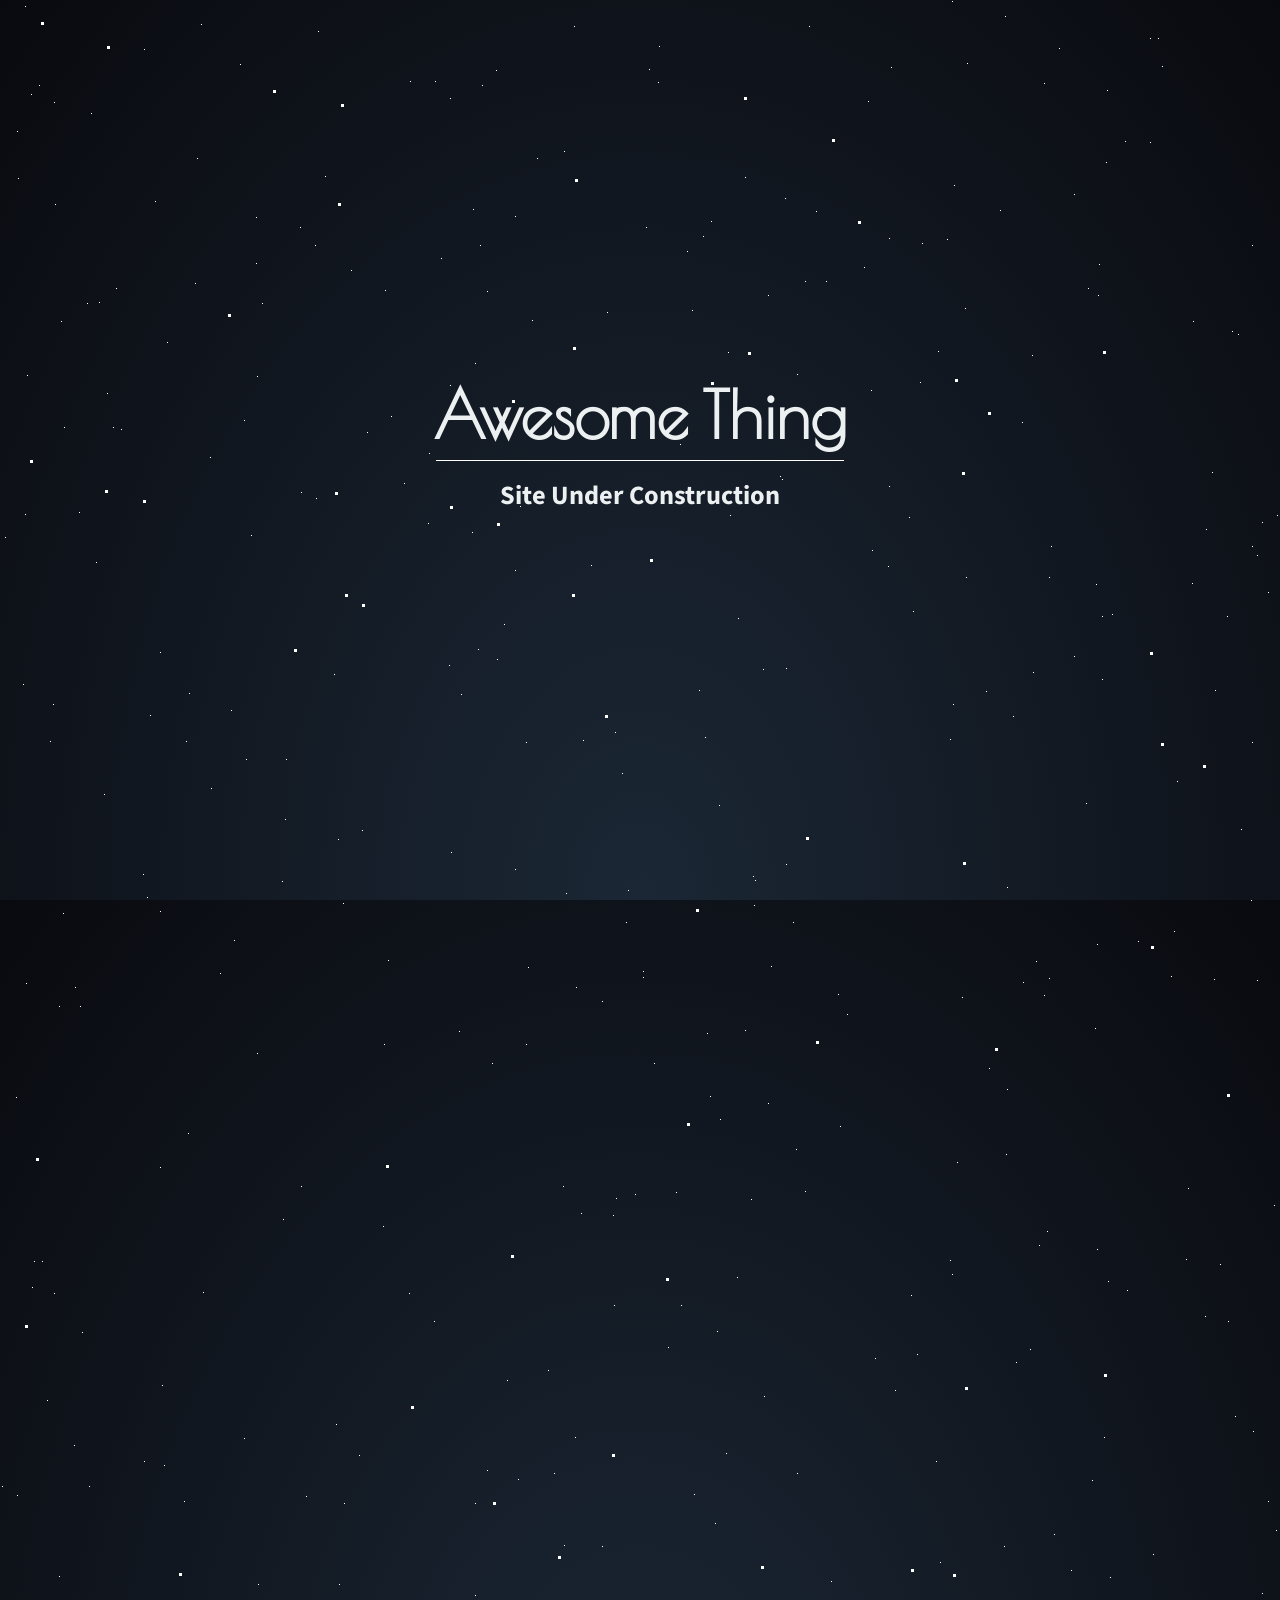
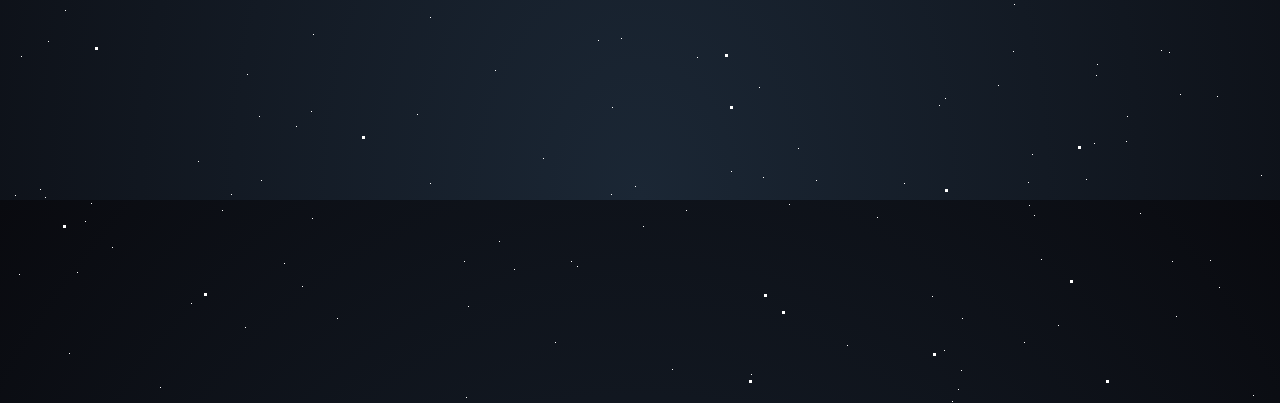
==== index.html @ ca10e0d0 "add initial project files and configuration, including .gitignore, HTML template, and XML settings" ====
<!doctype html>
<html lang="en">
<head>
    <meta charset="UTF-8">
    <meta name="viewport"
          content="width=device-width, user-scalable=no, initial-scale=1.0, maximum-scale=1.0, minimum-scale=1.0">
    <meta http-equiv="X-UA-Compatible" content="ie=edge">
    <title>Saad alaoui</title>
    <style>
        @import url('https://fonts.googleapis.com/css?family=Poiret+One|Source+Sans+Pro');

        * {
            padding: 0;
            margin: 0;
            box-sizing: border-box;
        }

        html,
        body {
            height: 100%;
        }

        body {
            font-size: 110%;
            color: #ecf0f1;
            font-family: 'Source Sans Pro', sans-serif;
            background: radial-gradient(ellipse at bottom, #1b2735 0%, #090a0f 100%);
            width: 100%;
            position: absolute;
            top: 0;
            left: 0;
            overflow: hidden;
        }

        .main {
            position: absolute;
            height: 100%;
            width: 100%;
            display: flex;
            justify-content: center;
            align-items: center;
        }

        .contact {
            display: flex;
            flex-direction: column;
            justify-content: center;
            align-items: center;
        }

        .title {
            font-family: 'Poiret One', cursive;
            font-size: 4rem;
            margin-bottom: .5rem;
            width: 100%;
        }

        .sub-title {
            border-top: .1rem solid #fff;
            padding: 1rem 4rem;
            text-align: center;
        }


        /* CSS hack using multiple box-shadows to get them **Stars** */

        .stars {
            width: 1px;
            height: 1px;
            background: transparent;
            box-shadow: 1983px 1070px #FFF, 1625px 734px #FFF, 1505px 1218px #FFF, 1288px 1382px #FFF, 1023px 982px #FFF, 184px 1501px #FFF, 1352px 1072px #FFF, 966px 577px #FFF, 1928px 1505px #FFF, 284px 1863px #FFF, 871px 390px #FFF, 1591px 1017px #FFF, 1919px 1315px #FFF, 1552px 697px #FFF, 1775px 1722px #FFF, 61px 321px #FFF, 1108px 1281px #FFF, 1795px 22px #FFF, 1808px 716px #FFF, 797px 374px #FFF, 796px 1149px #FFF, 952px 1px #FFF, 1361px 1185px #FFF, 1110px 1577px #FFF, 1058px 1925px #FFF, 160px 1987px #FFF, 1274px 1205px #FFF, 39px 85px #FFF, 1835px 484px #FFF, 495px 1670px #FFF, 986px 691px #FFF, 2px 1486px #FFF, 719px 805px #FFF, 1601px 89px #FFF, 591px 565px #FFF, 1317px 1604px #FFF, 1805px 1486px #FFF, 703px 236px #FFF, 1950px 1089px #FFF, 1527px 1923px #FFF, 1690px 36px #FFF, 1252px 245px #FFF, 343px 903px #FFF, 143px 874px #FFF, 939px 1705px #FFF, 1733px 372px #FFF, 362px 830px #FFF, 1580px 1181px #FFF, 251px 535px #FFF, 1666px 1111px #FFF, 1276px 1530px #FFF, 958px 1989px #FFF, 75px 987px #FFF, 256px 217px #FFF, 635px 1194px #FFF, 1004px 1546px #FFF, 1910px 878px #FFF, 520px 506px #FFF, 1000px 210px #FFF, 1455px 1027px #FFF, 417px 1714px #FFF, 1376px 674px #FFF, 1744px 1390px #FFF, 195px 283px #FFF, 621px 1638px #FFF, 962px 997px #FFF, 283px 1219px #FFF, 1591px 1953px #FFF, 160px 652px #FFF, 1430px 948px #FFF, 1589px 1722px #FFF, 614px 1305px #FFF, 167px 342px #FFF, 1172px 1861px #FFF, 1097px 1249px #FFF, 1094px 1743px #FFF, 1988px 1361px #FFF, 461px 694px #FFF, 1096px 584px #FFF, 1876px 1984px #FFF, 315px 245px #FFF, 441px 258px #FFF, 1219px 1887px #FFF, 480px 245px #FFF, 285px 819px #FFF, 1753px 1833px #FFF, 816px 1780px #FFF, 245px 1927px #FFF, 715px 1523px #FFF, 475px 1595px #FFF, 1162px 66px #FFF, 543px 1758px #FFF, 112px 1847px #FFF, 1604px 1243px #FFF, 1888px 1758px #FFF, 162px 1385px #FFF, 1587px 1863px #FFF, 1059px 48px #FFF, 1161px 1650px #FFF, 1881px 289px #FFF, 475px 363px #FFF, 160px 911px #FFF, 487px 291px #FFF, 496px 70px #FFF, 1107px 90px #FFF, 731px 1771px #FFF, 1517px 918px #FFF, 1013px 716px #FFF, 1832px 882px #FFF, 107px 393px #FFF, 1503px 1860px #FFF, 31px 94px #FFF, 1640px 1112px #FFF, 697px 1657px #FFF, 435px 81px #FFF, 1526px 1467px #FFF, 602px 1001px #FFF, 1409px 306px #FFF, 1631px 1005px #FFF, 302px 1886px #FFF, 1262px 522px #FFF, 1606px 776px #FFF, 1813px 1471px #FFF, 1784px 1953px #FFF, 499px 1841px #FFF, 805px 1191px #FFF, 786px 864px #FFF, 940px 1562px #FFF, 1016px 1362px #FFF, 1036px 961px #FFF, 1666px 173px #FFF, 1214px 979px #FFF, 54px 1293px #FFF, 231px 710px #FFF, 434px 1321px #FFF, 259px 1716px #FFF, 1463px 380px #FFF, 1406px 1130px #FFF, 913px 611px #FFF, 1489px 1218px #FFF, 1777px 61px #FFF, 967px 63px #FFF, 1598px 1504px #FFF, 1528px 1134px #FFF, 1641px 111px #FFF, 1980px 1181px #FFF, 945px 1698px #FFF, 430px 1617px #FFF, 482px 85px #FFF, 554px 1473px #FFF, 1112px 614px #FFF, 1030px 1349px #FFF, 1666px 1753px #FFF, 1049px 978px #FFF, 1817px 1144px #FFF, 759px 1687px #FFF, 1371px 1720px #FFF, 1393px 461px #FFF, 26px 983px #FFF, 85px 1821px #FFF, 1193px 321px #FFF, 240px 64px #FFF, 220px 973px #FFF, 607px 312px #FFF, 1102px 679px #FFF, 1314px 329px #FFF, 1802px 1079px #FFF, 1997px 85px #FFF, 782px 479px #FFF, 1647px 52px #FFF, 1945px 514px #FFF, 938px 351px #FFF, 1140px 1813px #FFF, 1348px 1582px #FFF, 1188px 1188px #FFF, 1494px 1341px #FFF, 1552px 834px #FFF, 1592px 1952px #FFF, 450px 98px #FFF, 581px 1213px #FFF, 1736px 1193px #FFF, 944px 1950px #FFF, 526px 1044px #FFF, 1869px 788px #FFF, 911px 1295px #FFF, 1521px 1135px #FFF, 1725px 1438px #FFF, 1691px 110px #FFF, 1903px 1777px #FFF, 643px 1826px #FFF, 222px 1810px #FFF, 1613px 1035px #FFF, 201px 24px #FFF, 1325px 557px #FFF, 1169px 1652px #FFF, 385px 290px #FFF, 1733px 168px #FFF, 1886px 438px #FFF, 1533px 315px #FFF, 388px 960px #FFF, 312px 1818px #FFF, 1605px 6px #FFF, 231px 1794px #FFF, 686px 1810px #FFF, 1301px 577px #FFF, 1583px 474px #FFF, 1916px 756px #FFF, 694px 1494px #FFF, 1877px 1341px #FFF, 25px 6px #FFF, 1717px 316px #FFF, 1906px 1307px #FFF, 1555px 316px #FFF, 699px 690px #FFF, 1335px 368px #FFF, 1871px 668px #FFF, 301px 492px #FFF, 1899px 747px #FFF, 680px 444px #FFF, 654px 1063px #FFF, 45px 1797px #FFF, 826px 281px #FFF, 1041px 1859px #FFF, 1690px 7px #FFF, 797px 1473px #FFF, 1697px 1680px #FFF, 1704px 572px #FFF, 144px 49px #FFF, 1099px 264px #FFF, 789px 1804px #FFF, 186px 741px #FFF, 306px 1496px #FFF, 473px 209px #FFF, 1763px 127px #FFF, 116px 288px #FFF, 450px 385px #FFF, 210px 457px #FFF, 1433px 1540px #FFF, 1766px 1459px #FFF, 1426px 215px #FFF, 1313px 296px #FFF, 410px 81px #FFF, 1809px 593px #FFF, 515px 216px #FFF, 1903px 1912px #FFF, 564px 1545px #FFF, 99px 302px #FFF, 164px 1465px #FFF, 1560px 801px #FFF, 1839px 663px #FFF, 191px 1903px #FFF, 5px 537px #FFF, 1150px 38px #FFF, 1310px 647px #FFF, 1257px 555px #FFF, 487px 1470px #FFF, 1769px 1121px #FFF, 1698px 1155px #FFF, 1176px 1916px #FFF, 1192px 583px #FFF, 1778px 1511px #FFF, 1330px 354px #FFF, 705px 737px #FFF, 449px 665px #FFF, 89px 1486px #FFF, 751px 1974px #FFF, 1733px 1742px #FFF, 1289px 1386px #FFF, 1621px 1363px #FFF, 571px 1861px #FFF, 1697px 1850px #FFF, 504px 624px #FFF, 889px 238px #FFF, 1627px 1435px #FFF, 1379px 1367px #FFF, 872px 550px #FFF, 472px 532px #FFF, 466px 1997px #FFF, 932px 1896px #FFF, 1044px 83px #FFF, 1262px 1593px #FFF, 1953px 1478px #FFF, 1127px 1716px #FFF, 325px 176px #FFF, 1742px 1505px #FFF, 1088px 288px #FFF, 1212px 472px #FFF, 1365px 985px #FFF, 1086px 803px #FFF, 256px 263px #FFF, 1300px 1444px #FFF, 1673px 201px #FFF, 188px 1133px #FFF, 404px 483px #FFF, 59px 1006px #FFF, 1013px 1651px #FFF, 947px 239px #FFF, 18px 178px #FFF, 1430px 1851px #FFF, 763px 1777px #FFF, 1737px 196px #FFF, 643px 977px #FFF, 1335px 1275px #FFF, 1513px 1200px #FFF, 497px 659px #FFF, 1929px 800px #FFF, 1481px 283px #FFF, 1232px 331px #FFF, 1518px 1754px #FFF, 515px 869px #FFF, 1127px 1290px #FFF, 726px 1453px #FFF, 864px 267px #FFF, 313px 1634px #FFF, 1562px 606px #FFF, 91px 1803px #FFF, 40px 1789px #FFF, 1097px 944px #FFF, 1949px 1949px #FFF, 17px 1495px #FFF, 1786px 93px #FFF, 577px 1866px #FFF, 1252px 546px #FFF, 564px 151px #FFF, 1096px 1675px #FFF, 1743px 1694px #FFF, 1332px 311px #FFF, 1935px 1625px #FFF, 1251px 900px #FFF, 840px 1126px #FFF, 763px 669px #FFF, 1414px 1146px #FFF, 32px 1287px #FFF, 950px 739px #FFF, 1730px 856px #FFF, 1032px 1754px #FFF, 155px 201px #FFF, 1999px 1250px #FFF, 1811px 1488px #FFF, 805px 281px #FFF, 875px 1358px #FFF, 1757px 86px #FFF, 1824px 605px #FFF, 429px 453px #FFF, 1955px 1159px #FFF, 19px 1874px #FFF, 1549px 109px #FFF, 1684px 145px #FFF, 1973px 685px #FFF, 338px 839px #FFF, 659px 46px #FFF, 1600px 344px #FFF, 838px 994px #FFF, 337px 1918px #FFF, 583px 740px #FFF, 687px 251px #FFF, 1900px 1031px #FFF, 1296px 449px #FFF, 1268px 592px #FFF, 383px 1226px #FFF, 868px 101px #FFF, 891px 67px #FFF, 1957px 940px #FFF, 74px 1445px #FFF, 1432px 898px #FFF, 430px 1783px #FFF, 954px 185px #FFF, 359px 1455px #FFF, 635px 1786px #FFF, 1186px 1259px #FFF, 1445px 1505px #FFF, 1177px 781px #FFF, 1407px 603px #FFF, 1257px 980px #FFF, 96px 562px #FFF, 1999px 1560px #FFF, 1153px 1554px #FFF, 1033px 672px #FFF, 1051px 546px #FFF, 753px 876px #FFF, 1763px 145px #FFF, 1704px 1207px #FFF, 34px 1261px #FFF, 817px 1041px #FFF, 247px 1674px #FFF, 121px 429px #FFF, 515px 570px #FFF, 1762px 1489px #FFF, 234px 940px #FFF, 1095px 1028px #FFF, 720px 1119px #FFF, 1238px 334px #FFF, 91px 113px #FFF, 147px 897px #FFF, 1029px 1805px #FFF, 1680px 1957px #FFF, 475px 1503px #FFF, 1557px 917px #FFF, 1458px 1762px #FFF, 612px 1707px #FFF, 1329px 393px #FFF, 160px 1167px #FFF, 1631px 1887px #FFF, 1125px 141px #FFF, 257px 376px #FFF, 809px 26px #FFF, 1349px 199px #FFF, 1805px 88px #FFF, 69px 1953px #FFF, 1206px 529px #FFF, 646px 227px #FFF, 1097px 1664px #FFF, 42px 1261px #FFF, 1604px 360px #FFF, 1939px 187px #FFF, 1220px 1264px #FFF, 1044px 995px #FFF, 1005px 16px #FFF, 1648px 1612px #FFF, 847px 1014px #FFF, 339px 1584px #FFF, 1329px 1304px #FFF, 961px 1970px #FFF, 711px 221px #FFF, 888px 566px #FFF, 53px 704px #FFF, 1369px 846px #FFF, 1261px 1775px #FFF, 737px 1277px #FFF, 1071px 1570px #FFF, 77px 1872px #FFF, 1268px 1501px #FFF, 598px 1640px #FFF, 1769px 297px #FFF, 1074px 656px #FFF, 1006px 1154px #FFF, 672px 1969px #FFF, 922px 243px #FFF, 622px 773px #FFF, 1875px 804px #FFF, 1873px 600px #FFF, 1844px 1794px #FFF, 1253px 1995px #FFF, 616px 1198px #FFF, 1829px 1743px #FFF, 1321px 504px #FFF, 1340px 566px #FFF, 1520px 1825px #FFF, 1696px 1333px #FFF, 537px 158px #FFF, 1106px 162px #FFF, 25px 514px #FFF, 1022px 422px #FFF, 1955px 391px #FFF, 1126px 1741px #FFF, 754px 905px #FFF, 1217px 1696px #FFF, 351px 270px #FFF, 950px 1260px #FFF, 1847px 658px #FFF, 23px 684px #FFF, 1295px 572px #FFF, 257px 1053px #FFF, 87px 303px #FFF, 798px 1748px #FFF, 1150px 142px #FFF, 48px 1641px #FFF, 1492px 1328px #FFF, 1385px 1766px #FFF, 296px 1726px #FFF, 1299px 1780px #FFF, 1316px 522px #FFF, 1953px 1526px #FFF, 1007px 1089px #FFF, 1824px 1598px #FFF, 1720px 480px #FFF, 555px 1942px #FFF, 367px 432px #FFF, 957px 1162px #FFF, 384px 1044px #FFF, 738px 618px #FFF, 1568px 1432px #FFF, 211px 788px #FFF, 198px 1761px #FFF, 745px 177px #FFF, 1700px 159px #FFF, 316px 498px #FFF, 65px 1610px #FFF, 1948px 1638px #FFF, 936px 1461px #FFF, 1656px 622px #FFF, 575px 1437px #FFF, 336px 1424px #FFF, 1215px 690px #FFF, 1641px 1542px #FFF, 998px 1685px #FFF, 952px 1274px #FFF, 1448px 1165px #FFF, 904px 1783px #FFF, 1788px 1404px #FFF, 1748px 1717px #FFF, 793px 922px #FFF, 1032px 355px #FFF, 1158px 38px #FFF, 1573px 1855px #FFF, 751px 1199px #FFF, 1284px 227px #FFF, 391px 416px #FFF, 55px 204px #FFF, 962px 1918px #FFF, 668px 1347px #FFF, 613px 1215px #FFF, 615px 732px #FFF, 1442px 1752px #FFF, 1086px 1779px #FFF, 532px 320px #FFF, 1228px 1321px #FFF, 1796px 1906px #FFF, 150px 715px #FFF, 1694px 1005px #FFF, 1509px 391px #FFF, 262px 303px #FFF, 1743px 909px #FFF, 1966px 1203px #FFF, 707px 1033px #FFF, 82px 1332px #FFF, 104px 794px #FFF, 246px 759px #FFF, 507px 1380px #FFF, 1227px 616px #FFF, 917px 1354px #FFF, 1941px 759px #FFF, 451px 852px #FFF, 17px 131px #FFF, 780px 476px #FFF, 816px 211px #FFF, 1039px 1245px #FFF, 1521px 1036px #FFF, 1509px 1542px #FFF, 1368px 960px #FFF, 1104px 1437px #FFF, 1171px 976px #FFF, 681px 1305px #FFF, 1741px 579px #FFF, 953px 704px #FFF, 1810px 328px #FFF, 1960px 1396px #FFF, 1098px 295px #FFF, 1409px 919px #FFF, 1830px 1176px #FFF, 492px 1063px #FFF, 1277px 515px #FFF, 602px 1546px #FFF, 1832px 236px #FFF, 1513px 274px #FFF, 1983px 794px #FFF, 2000px 1505px #FFF, 920px 382px #FFF, 1374px 1235px #FFF, 692px 310px #FFF, 1028px 1782px #FFF, 1007px 887px #FFF, 1492px 858px #FFF, 877px 1817px #FFF, 1024px 1942px #FFF, 658px 82px #FFF, 526px 742px #FFF, 755px 880px #FFF, 301px 1186px #FFF, 318px 31px #FFF, 1517px 1244px #FFF, 1996px 1126px #FFF, 464px 1861px #FFF, 334px 674px #FFF, 768px 1103px #FFF, 628px 890px #FFF, 1054px 1534px #FFF, 59px 1576px #FFF, 189px 693px #FFF, 16px 1097px #FFF, 563px 1186px #FFF, 428px 523px #FFF, 1047px 1231px #FFF, 1940px 1262px #FFF, 643px 971px #FFF, 611px 1794px #FFF, 1676px 21px #FFF, 1882px 1523px #FFF, 258px 1584px #FFF, 768px 295px #FFF, 1253px 1431px #FFF, 1855px 362px #FFF, 576px 987px #FFF, 1904px 470px #FFF, 895px 1390px #FFF, 771px 966px #FFF, 1034px 1815px #FFF, 203px 1292px #FFF, 566px 893px #FFF, 63px 913px #FFF, 1340px 1416px #FFF, 528px 967px #FFF, 1965px 444px #FFF, 1961px 132px #FFF, 1049px 577px #FFF, 459px 1031px #FFF, 261px 1780px #FFF, 1092px 1480px #FFF, 286px 759px #FFF, 1014px 1604px #FFF, 144px 1461px #FFF, 1180px 1694px #FFF, 1348px 613px #FFF, 518px 1479px #FFF, 478px 649px #FFF, 1303px 629px #FFF, 1713px 258px #FFF, 1912px 501px #FFF, 300px 227px #FFF, 989px 1068px #FFF, 197px 158px #FFF, 244px 420px #FFF, 889px 486px #FFF, 1517px 1812px #FFF, 965px 308px #FFF, 409px 1293px #FFF, 47px 1400px #FFF, 1473px 1150px #FFF, 311px 1711px #FFF, 1938px 1000px #FFF, 717px 1331px #FFF, 282px 881px #FFF, 1305px 382px #FFF, 1639px 52px #FFF, 1466px 1228px #FFF, 574px 26px #FFF, 1310px 899px #FFF, 15px 1795px #FFF, 1138px 941px #FFF, 1235px 1416px #FFF, 27px 375px #FFF, 1333px 1470px #FFF, 1462px 1837px #FFF, 1830px 1217px #FFF, 1521px 1848px #FFF, 730px 515px #FFF, 514px 1869px #FFF, 468px 1906px #FFF, 1931px 259px #FFF, 1612px 151px #FFF, 1495px 735px #FFF, 710px 1096px #FFF, 1976px 546px #FFF, 50px 741px #FFF, 1313px 381px #FFF, 54px 102px #FFF, 1873px 1009px #FFF, 1696px 688px #FFF, 626px 922px #FFF, 244px 1438px #FFF, 1746px 1787px #FFF, 1824px 1437px #FFF, 1730px 1219px #FFF, 785px 198px #FFF, 1174px 931px #FFF, 909px 517px #FFF, 1283px 662px #FFF, 1074px 194px #FFF, 847px 1945px #FFF, 113px 427px #FFF, 728px 352px #FFF, 1205px 1316px #FFF, 786px 668px #FFF, 64px 427px #FFF, 548px 1370px #FFF, 1102px 616px #FFF, 676px 1192px #FFF, 1652px 1264px #FFF, 649px 69px #FFF, 1593px 645px #FFF, 1651px 816px #FFF, 1914px 977px #FFF, 80px 1006px #FFF, 1252px 742px #FFF, 1291px 981px #FFF, 1325px 273px #FFF, 831px 1581px #FFF, 344px 1503px #FFF, 1885px 1849px #FFF, 745px 1030px #FFF, 764px 1396px #FFF, 1241px 829px #FFF, 1281px 160px #FFF, 1210px 1860px #FFF, 1998px 411px #FFF, 1752px 1816px #FFF, 21px 1656px #FFF, 1863px 1988px #FFF, 1860px 331px #FFF, 79px 512px #FFF;
            animation: animStar 50s linear infinite;
        }

        .stars:after {
            content: " ";
            position: absolute;
            top: 2000px;
            width: 1px;
            height: 1px;
            background: transparent;
            box-shadow: 1983px 1070px #FFF, 1625px 734px #FFF, 1505px 1218px #FFF, 1288px 1382px #FFF, 1023px 982px #FFF, 184px 1501px #FFF, 1352px 1072px #FFF, 966px 577px #FFF, 1928px 1505px #FFF, 284px 1863px #FFF, 871px 390px #FFF, 1591px 1017px #FFF, 1919px 1315px #FFF, 1552px 697px #FFF, 1775px 1722px #FFF, 61px 321px #FFF, 1108px 1281px #FFF, 1795px 22px #FFF, 1808px 716px #FFF, 797px 374px #FFF, 796px 1149px #FFF, 952px 1px #FFF, 1361px 1185px #FFF, 1110px 1577px #FFF, 1058px 1925px #FFF, 160px 1987px #FFF, 1274px 1205px #FFF, 39px 85px #FFF, 1835px 484px #FFF, 495px 1670px #FFF, 986px 691px #FFF, 2px 1486px #FFF, 719px 805px #FFF, 1601px 89px #FFF, 591px 565px #FFF, 1317px 1604px #FFF, 1805px 1486px #FFF, 703px 236px #FFF, 1950px 1089px #FFF, 1527px 1923px #FFF, 1690px 36px #FFF, 1252px 245px #FFF, 343px 903px #FFF, 143px 874px #FFF, 939px 1705px #FFF, 1733px 372px #FFF, 362px 830px #FFF, 1580px 1181px #FFF, 251px 535px #FFF, 1666px 1111px #FFF, 1276px 1530px #FFF, 958px 1989px #FFF, 75px 987px #FFF, 256px 217px #FFF, 635px 1194px #FFF, 1004px 1546px #FFF, 1910px 878px #FFF, 520px 506px #FFF, 1000px 210px #FFF, 1455px 1027px #FFF, 417px 1714px #FFF, 1376px 674px #FFF, 1744px 1390px #FFF, 195px 283px #FFF, 621px 1638px #FFF, 962px 997px #FFF, 283px 1219px #FFF, 1591px 1953px #FFF, 160px 652px #FFF, 1430px 948px #FFF, 1589px 1722px #FFF, 614px 1305px #FFF, 167px 342px #FFF, 1172px 1861px #FFF, 1097px 1249px #FFF, 1094px 1743px #FFF, 1988px 1361px #FFF, 461px 694px #FFF, 1096px 584px #FFF, 1876px 1984px #FFF, 315px 245px #FFF, 441px 258px #FFF, 1219px 1887px #FFF, 480px 245px #FFF, 285px 819px #FFF, 1753px 1833px #FFF, 816px 1780px #FFF, 245px 1927px #FFF, 715px 1523px #FFF, 475px 1595px #FFF, 1162px 66px #FFF, 543px 1758px #FFF, 112px 1847px #FFF, 1604px 1243px #FFF, 1888px 1758px #FFF, 162px 1385px #FFF, 1587px 1863px #FFF, 1059px 48px #FFF, 1161px 1650px #FFF, 1881px 289px #FFF, 475px 363px #FFF, 160px 911px #FFF, 487px 291px #FFF, 496px 70px #FFF, 1107px 90px #FFF, 731px 1771px #FFF, 1517px 918px #FFF, 1013px 716px #FFF, 1832px 882px #FFF, 107px 393px #FFF, 1503px 1860px #FFF, 31px 94px #FFF, 1640px 1112px #FFF, 697px 1657px #FFF, 435px 81px #FFF, 1526px 1467px #FFF, 602px 1001px #FFF, 1409px 306px #FFF, 1631px 1005px #FFF, 302px 1886px #FFF, 1262px 522px #FFF, 1606px 776px #FFF, 1813px 1471px #FFF, 1784px 1953px #FFF, 499px 1841px #FFF, 805px 1191px #FFF, 786px 864px #FFF, 940px 1562px #FFF, 1016px 1362px #FFF, 1036px 961px #FFF, 1666px 173px #FFF, 1214px 979px #FFF, 54px 1293px #FFF, 231px 710px #FFF, 434px 1321px #FFF, 259px 1716px #FFF, 1463px 380px #FFF, 1406px 1130px #FFF, 913px 611px #FFF, 1489px 1218px #FFF, 1777px 61px #FFF, 967px 63px #FFF, 1598px 1504px #FFF, 1528px 1134px #FFF, 1641px 111px #FFF, 1980px 1181px #FFF, 945px 1698px #FFF, 430px 1617px #FFF, 482px 85px #FFF, 554px 1473px #FFF, 1112px 614px #FFF, 1030px 1349px #FFF, 1666px 1753px #FFF, 1049px 978px #FFF, 1817px 1144px #FFF, 759px 1687px #FFF, 1371px 1720px #FFF, 1393px 461px #FFF, 26px 983px #FFF, 85px 1821px #FFF, 1193px 321px #FFF, 240px 64px #FFF, 220px 973px #FFF, 607px 312px #FFF, 1102px 679px #FFF, 1314px 329px #FFF, 1802px 1079px #FFF, 1997px 85px #FFF, 782px 479px #FFF, 1647px 52px #FFF, 1945px 514px #FFF, 938px 351px #FFF, 1140px 1813px #FFF, 1348px 1582px #FFF, 1188px 1188px #FFF, 1494px 1341px #FFF, 1552px 834px #FFF, 1592px 1952px #FFF, 450px 98px #FFF, 581px 1213px #FFF, 1736px 1193px #FFF, 944px 1950px #FFF, 526px 1044px #FFF, 1869px 788px #FFF, 911px 1295px #FFF, 1521px 1135px #FFF, 1725px 1438px #FFF, 1691px 110px #FFF, 1903px 1777px #FFF, 643px 1826px #FFF, 222px 1810px #FFF, 1613px 1035px #FFF, 201px 24px #FFF, 1325px 557px #FFF, 1169px 1652px #FFF, 385px 290px #FFF, 1733px 168px #FFF, 1886px 438px #FFF, 1533px 315px #FFF, 388px 960px #FFF, 312px 1818px #FFF, 1605px 6px #FFF, 231px 1794px #FFF, 686px 1810px #FFF, 1301px 577px #FFF, 1583px 474px #FFF, 1916px 756px #FFF, 694px 1494px #FFF, 1877px 1341px #FFF, 25px 6px #FFF, 1717px 316px #FFF, 1906px 1307px #FFF, 1555px 316px #FFF, 699px 690px #FFF, 1335px 368px #FFF, 1871px 668px #FFF, 301px 492px #FFF, 1899px 747px #FFF, 680px 444px #FFF, 654px 1063px #FFF, 45px 1797px #FFF, 826px 281px #FFF, 1041px 1859px #FFF, 1690px 7px #FFF, 797px 1473px #FFF, 1697px 1680px #FFF, 1704px 572px #FFF, 144px 49px #FFF, 1099px 264px #FFF, 789px 1804px #FFF, 186px 741px #FFF, 306px 1496px #FFF, 473px 209px #FFF, 1763px 127px #FFF, 116px 288px #FFF, 450px 385px #FFF, 210px 457px #FFF, 1433px 1540px #FFF, 1766px 1459px #FFF, 1426px 215px #FFF, 1313px 296px #FFF, 410px 81px #FFF, 1809px 593px #FFF, 515px 216px #FFF, 1903px 1912px #FFF, 564px 1545px #FFF, 99px 302px #FFF, 164px 1465px #FFF, 1560px 801px #FFF, 1839px 663px #FFF, 191px 1903px #FFF, 5px 537px #FFF, 1150px 38px #FFF, 1310px 647px #FFF, 1257px 555px #FFF, 487px 1470px #FFF, 1769px 1121px #FFF, 1698px 1155px #FFF, 1176px 1916px #FFF, 1192px 583px #FFF, 1778px 1511px #FFF, 1330px 354px #FFF, 705px 737px #FFF, 449px 665px #FFF, 89px 1486px #FFF, 751px 1974px #FFF, 1733px 1742px #FFF, 1289px 1386px #FFF, 1621px 1363px #FFF, 571px 1861px #FFF, 1697px 1850px #FFF, 504px 624px #FFF, 889px 238px #FFF, 1627px 1435px #FFF, 1379px 1367px #FFF, 872px 550px #FFF, 472px 532px #FFF, 466px 1997px #FFF, 932px 1896px #FFF, 1044px 83px #FFF, 1262px 1593px #FFF, 1953px 1478px #FFF, 1127px 1716px #FFF, 325px 176px #FFF, 1742px 1505px #FFF, 1088px 288px #FFF, 1212px 472px #FFF, 1365px 985px #FFF, 1086px 803px #FFF, 256px 263px #FFF, 1300px 1444px #FFF, 1673px 201px #FFF, 188px 1133px #FFF, 404px 483px #FFF, 59px 1006px #FFF, 1013px 1651px #FFF, 947px 239px #FFF, 18px 178px #FFF, 1430px 1851px #FFF, 763px 1777px #FFF, 1737px 196px #FFF, 643px 977px #FFF, 1335px 1275px #FFF, 1513px 1200px #FFF, 497px 659px #FFF, 1929px 800px #FFF, 1481px 283px #FFF, 1232px 331px #FFF, 1518px 1754px #FFF, 515px 869px #FFF, 1127px 1290px #FFF, 726px 1453px #FFF, 864px 267px #FFF, 313px 1634px #FFF, 1562px 606px #FFF, 91px 1803px #FFF, 40px 1789px #FFF, 1097px 944px #FFF, 1949px 1949px #FFF, 17px 1495px #FFF, 1786px 93px #FFF, 577px 1866px #FFF, 1252px 546px #FFF, 564px 151px #FFF, 1096px 1675px #FFF, 1743px 1694px #FFF, 1332px 311px #FFF, 1935px 1625px #FFF, 1251px 900px #FFF, 840px 1126px #FFF, 763px 669px #FFF, 1414px 1146px #FFF, 32px 1287px #FFF, 950px 739px #FFF, 1730px 856px #FFF, 1032px 1754px #FFF, 155px 201px #FFF, 1999px 1250px #FFF, 1811px 1488px #FFF, 805px 281px #FFF, 875px 1358px #FFF, 1757px 86px #FFF, 1824px 605px #FFF, 429px 453px #FFF, 1955px 1159px #FFF, 19px 1874px #FFF, 1549px 109px #FFF, 1684px 145px #FFF, 1973px 685px #FFF, 338px 839px #FFF, 659px 46px #FFF, 1600px 344px #FFF, 838px 994px #FFF, 337px 1918px #FFF, 583px 740px #FFF, 687px 251px #FFF, 1900px 1031px #FFF, 1296px 449px #FFF, 1268px 592px #FFF, 383px 1226px #FFF, 868px 101px #FFF, 891px 67px #FFF, 1957px 940px #FFF, 74px 1445px #FFF, 1432px 898px #FFF, 430px 1783px #FFF, 954px 185px #FFF, 359px 1455px #FFF, 635px 1786px #FFF, 1186px 1259px #FFF, 1445px 1505px #FFF, 1177px 781px #FFF, 1407px 603px #FFF, 1257px 980px #FFF, 96px 562px #FFF, 1999px 1560px #FFF, 1153px 1554px #FFF, 1033px 672px #FFF, 1051px 546px #FFF, 753px 876px #FFF, 1763px 145px #FFF, 1704px 1207px #FFF, 34px 1261px #FFF, 817px 1041px #FFF, 247px 1674px #FFF, 121px 429px #FFF, 515px 570px #FFF, 1762px 1489px #FFF, 234px 940px #FFF, 1095px 1028px #FFF, 720px 1119px #FFF, 1238px 334px #FFF, 91px 113px #FFF, 147px 897px #FFF, 1029px 1805px #FFF, 1680px 1957px #FFF, 475px 1503px #FFF, 1557px 917px #FFF, 1458px 1762px #FFF, 612px 1707px #FFF, 1329px 393px #FFF, 160px 1167px #FFF, 1631px 1887px #FFF, 1125px 141px #FFF, 257px 376px #FFF, 809px 26px #FFF, 1349px 199px #FFF, 1805px 88px #FFF, 69px 1953px #FFF, 1206px 529px #FFF, 646px 227px #FFF, 1097px 1664px #FFF, 42px 1261px #FFF, 1604px 360px #FFF, 1939px 187px #FFF, 1220px 1264px #FFF, 1044px 995px #FFF, 1005px 16px #FFF, 1648px 1612px #FFF, 847px 1014px #FFF, 339px 1584px #FFF, 1329px 1304px #FFF, 961px 1970px #FFF, 711px 221px #FFF, 888px 566px #FFF, 53px 704px #FFF, 1369px 846px #FFF, 1261px 1775px #FFF, 737px 1277px #FFF, 1071px 1570px #FFF, 77px 1872px #FFF, 1268px 1501px #FFF, 598px 1640px #FFF, 1769px 297px #FFF, 1074px 656px #FFF, 1006px 1154px #FFF, 672px 1969px #FFF, 922px 243px #FFF, 622px 773px #FFF, 1875px 804px #FFF, 1873px 600px #FFF, 1844px 1794px #FFF, 1253px 1995px #FFF, 616px 1198px #FFF, 1829px 1743px #FFF, 1321px 504px #FFF, 1340px 566px #FFF, 1520px 1825px #FFF, 1696px 1333px #FFF, 537px 158px #FFF, 1106px 162px #FFF, 25px 514px #FFF, 1022px 422px #FFF, 1955px 391px #FFF, 1126px 1741px #FFF, 754px 905px #FFF, 1217px 1696px #FFF, 351px 270px #FFF, 950px 1260px #FFF, 1847px 658px #FFF, 23px 684px #FFF, 1295px 572px #FFF, 257px 1053px #FFF, 87px 303px #FFF, 798px 1748px #FFF, 1150px 142px #FFF, 48px 1641px #FFF, 1492px 1328px #FFF, 1385px 1766px #FFF, 296px 1726px #FFF, 1299px 1780px #FFF, 1316px 522px #FFF, 1953px 1526px #FFF, 1007px 1089px #FFF, 1824px 1598px #FFF, 1720px 480px #FFF, 555px 1942px #FFF, 367px 432px #FFF, 957px 1162px #FFF, 384px 1044px #FFF, 738px 618px #FFF, 1568px 1432px #FFF, 211px 788px #FFF, 198px 1761px #FFF, 745px 177px #FFF, 1700px 159px #FFF, 316px 498px #FFF, 65px 1610px #FFF, 1948px 1638px #FFF, 936px 1461px #FFF, 1656px 622px #FFF, 575px 1437px #FFF, 336px 1424px #FFF, 1215px 690px #FFF, 1641px 1542px #FFF, 998px 1685px #FFF, 952px 1274px #FFF, 1448px 1165px #FFF, 904px 1783px #FFF, 1788px 1404px #FFF, 1748px 1717px #FFF, 793px 922px #FFF, 1032px 355px #FFF, 1158px 38px #FFF, 1573px 1855px #FFF, 751px 1199px #FFF, 1284px 227px #FFF, 391px 416px #FFF, 55px 204px #FFF, 962px 1918px #FFF, 668px 1347px #FFF, 613px 1215px #FFF, 615px 732px #FFF, 1442px 1752px #FFF, 1086px 1779px #FFF, 532px 320px #FFF, 1228px 1321px #FFF, 1796px 1906px #FFF, 150px 715px #FFF, 1694px 1005px #FFF, 1509px 391px #FFF, 262px 303px #FFF, 1743px 909px #FFF, 1966px 1203px #FFF, 707px 1033px #FFF, 82px 1332px #FFF, 104px 794px #FFF, 246px 759px #FFF, 507px 1380px #FFF, 1227px 616px #FFF, 917px 1354px #FFF, 1941px 759px #FFF, 451px 852px #FFF, 17px 131px #FFF, 780px 476px #FFF, 816px 211px #FFF, 1039px 1245px #FFF, 1521px 1036px #FFF, 1509px 1542px #FFF, 1368px 960px #FFF, 1104px 1437px #FFF, 1171px 976px #FFF, 681px 1305px #FFF, 1741px 579px #FFF, 953px 704px #FFF, 1810px 328px #FFF, 1960px 1396px #FFF, 1098px 295px #FFF, 1409px 919px #FFF, 1830px 1176px #FFF, 492px 1063px #FFF, 1277px 515px #FFF, 602px 1546px #FFF, 1832px 236px #FFF, 1513px 274px #FFF, 1983px 794px #FFF, 2000px 1505px #FFF, 920px 382px #FFF, 1374px 1235px #FFF, 692px 310px #FFF, 1028px 1782px #FFF, 1007px 887px #FFF, 1492px 858px #FFF, 877px 1817px #FFF, 1024px 1942px #FFF, 658px 82px #FFF, 526px 742px #FFF, 755px 880px #FFF, 301px 1186px #FFF, 318px 31px #FFF, 1517px 1244px #FFF, 1996px 1126px #FFF, 464px 1861px #FFF, 334px 674px #FFF, 768px 1103px #FFF, 628px 890px #FFF, 1054px 1534px #FFF, 59px 1576px #FFF, 189px 693px #FFF, 16px 1097px #FFF, 563px 1186px #FFF, 428px 523px #FFF, 1047px 1231px #FFF, 1940px 1262px #FFF, 643px 971px #FFF, 611px 1794px #FFF, 1676px 21px #FFF, 1882px 1523px #FFF, 258px 1584px #FFF, 768px 295px #FFF, 1253px 1431px #FFF, 1855px 362px #FFF, 576px 987px #FFF, 1904px 470px #FFF, 895px 1390px #FFF, 771px 966px #FFF, 1034px 1815px #FFF, 203px 1292px #FFF, 566px 893px #FFF, 63px 913px #FFF, 1340px 1416px #FFF, 528px 967px #FFF, 1965px 444px #FFF, 1961px 132px #FFF, 1049px 577px #FFF, 459px 1031px #FFF, 261px 1780px #FFF, 1092px 1480px #FFF, 286px 759px #FFF, 1014px 1604px #FFF, 144px 1461px #FFF, 1180px 1694px #FFF, 1348px 613px #FFF, 518px 1479px #FFF, 478px 649px #FFF, 1303px 629px #FFF, 1713px 258px #FFF, 1912px 501px #FFF, 300px 227px #FFF, 989px 1068px #FFF, 197px 158px #FFF, 244px 420px #FFF, 889px 486px #FFF, 1517px 1812px #FFF, 965px 308px #FFF, 409px 1293px #FFF, 47px 1400px #FFF, 1473px 1150px #FFF, 311px 1711px #FFF, 1938px 1000px #FFF, 717px 1331px #FFF, 282px 881px #FFF, 1305px 382px #FFF, 1639px 52px #FFF, 1466px 1228px #FFF, 574px 26px #FFF, 1310px 899px #FFF, 15px 1795px #FFF, 1138px 941px #FFF, 1235px 1416px #FFF, 27px 375px #FFF, 1333px 1470px #FFF, 1462px 1837px #FFF, 1830px 1217px #FFF, 1521px 1848px #FFF, 730px 515px #FFF, 514px 1869px #FFF, 468px 1906px #FFF, 1931px 259px #FFF, 1612px 151px #FFF, 1495px 735px #FFF, 710px 1096px #FFF, 1976px 546px #FFF, 50px 741px #FFF, 1313px 381px #FFF, 54px 102px #FFF, 1873px 1009px #FFF, 1696px 688px #FFF, 626px 922px #FFF, 244px 1438px #FFF, 1746px 1787px #FFF, 1824px 1437px #FFF, 1730px 1219px #FFF, 785px 198px #FFF, 1174px 931px #FFF, 909px 517px #FFF, 1283px 662px #FFF, 1074px 194px #FFF, 847px 1945px #FFF, 113px 427px #FFF, 728px 352px #FFF, 1205px 1316px #FFF, 786px 668px #FFF, 64px 427px #FFF, 548px 1370px #FFF, 1102px 616px #FFF, 676px 1192px #FFF, 1652px 1264px #FFF, 649px 69px #FFF, 1593px 645px #FFF, 1651px 816px #FFF, 1914px 977px #FFF, 80px 1006px #FFF, 1252px 742px #FFF, 1291px 981px #FFF, 1325px 273px #FFF, 831px 1581px #FFF, 344px 1503px #FFF, 1885px 1849px #FFF, 745px 1030px #FFF, 764px 1396px #FFF, 1241px 829px #FFF, 1281px 160px #FFF, 1210px 1860px #FFF, 1998px 411px #FFF, 1752px 1816px #FFF, 21px 1656px #FFF, 1863px 1988px #FFF, 1860px 331px #FFF, 79px 512px #FFF;
        }

        .stars2 {
            width: 2px;
            height: 2px;
            background: transparent;
            box-shadow: 1124px 1500px #FFF, 916px 1039px #FFF, 1281px 2000px #FFF, 1702px 518px #FFF, 246px 953px #FFF, 1889px 287px #FFF, 1438px 1139px #FFF, 1824px 1739px #FFF, 1090px 1205px #FFF, 1514px 392px #FFF, 87px 1797px #FFF, 342px 25px #FFF, 134px 1624px #FFF, 1246px 426px #FFF, 453px 559px #FFF, 609px 308px #FFF, 506px 972px #FFF, 684px 733px #FFF, 85px 1641px #FFF, 1576px 320px #FFF, 145px 809px #FFF, 1822px 1000px #FFF, 21px 1512px #FFF, 173px 1775px #FFF, 1283px 1564px #FFF, 224px 1353px #FFF, 451px 785px #FFF, 703px 1983px #FFF, 508px 1345px #FFF, 957px 1209px #FFF, 698px 162px #FFF, 159px 1835px #FFF, 712px 227px #FFF, 1234px 295px #FFF, 310px 958px #FFF, 889px 31px #FFF, 1321px 1156px #FFF, 501px 274px #FFF, 914px 96px #FFF, 1637px 1954px #FFF, 774px 1326px #FFF, 304px 550px #FFF, 1249px 425px #FFF, 649px 1851px #FFF, 723px 1114px #FFF, 1115px 1524px #FFF, 1937px 1932px #FFF, 44px 1353px #FFF, 850px 1872px #FFF, 1175px 1628px #FFF, 318px 248px #FFF, 291px 521px #FFF, 1246px 1707px #FFF, 1640px 1608px #FFF, 1961px 343px #FFF, 964px 1144px #FFF, 1729px 361px #FFF, 1493px 799px #FFF, 1503px 1030px #FFF, 426px 1162px #FFF, 991px 1700px #FFF, 697px 630px #FFF, 897px 1692px #FFF, 457px 1816px #FFF, 667px 729px #FFF, 1753px 1618px #FFF, 1132px 1095px #FFF, 954px 1846px #FFF, 1938px 1179px #FFF, 135px 434px #FFF, 1134px 1216px #FFF, 491px 543px #FFF, 525px 1114px #FFF, 1769px 1830px #FFF, 1641px 1422px #FFF, 873px 548px #FFF, 1519px 1249px #FFF, 934px 1084px #FFF, 753px 1528px #FFF, 1139px 478px #FFF, 1533px 356px #FFF, 264px 1956px #FFF, 899px 487px #FFF, 1932px 1084px #FFF, 1846px 64px #FFF, 46px 1255px #FFF, 102px 1775px #FFF, 678px 1579px #FFF, 1406px 368px #FFF, 1808px 32px #FFF, 741px 775px #FFF, 225px 1338px #FFF, 124px 731px #FFF, 411px 135px #FFF, 1640px 1276px #FFF, 54px 1998px #FFF, 1126px 1912px #FFF, 1896px 1754px #FFF, 819px 827px #FFF, 1063px 125px #FFF, 955px 1357px #FFF, 945px 1808px #FFF, 777px 1591px #FFF, 508px 1351px #FFF, 966px 983px #FFF, 168px 9px #FFF, 1700px 533px #FFF, 785px 1700px #FFF, 558px 749px #FFF, 56px 1463px #FFF, 1482px 371px #FFF, 1201px 1930px #FFF, 207px 240px #FFF, 538px 146px #FFF, 893px 1156px #FFF, 662px 973px #FFF, 1126px 641px #FFF, 354px 1792px #FFF, 1483px 1367px #FFF, 1032px 1516px #FFF, 322px 1338px #FFF, 1804px 1170px #FFF, 1899px 561px #FFF, 698px 1947px #FFF, 1377px 1501px #FFF, 1966px 1196px #FFF, 108px 1889px #FFF, 790px 1309px #FFF, 1206px 42px #FFF, 1903px 373px #FFF, 465px 113px #FFF, 1776px 1878px #FFF, 1363px 639px #FFF, 1142px 1969px #FFF, 1427px 840px #FFF, 212px 1412px #FFF, 1333px 1905px #FFF, 817px 261px #FFF, 1590px 1046px #FFF, 1139px 89px #FFF, 1852px 311px #FFF, 1618px 1155px #FFF, 387px 1975px #FFF, 290px 1660px #FFF, 1094px 957px #FFF, 1145px 1157px #FFF, 825px 1179px #FFF, 1456px 1133px #FFF, 1214px 922px #FFF, 290px 1880px #FFF, 852px 1027px #FFF, 275px 557px #FFF, 1115px 724px #FFF, 1713px 1698px #FFF, 1819px 1196px #FFF, 1778px 179px #FFF, 401px 610px #FFF, 1288px 1286px #FFF, 1603px 493px #FFF, 497px 306px #FFF, 457px 1005px #FFF, 675px 1814px #FFF, 850px 1719px #FFF, 467px 932px #FFF, 1312px 1366px #FFF, 812px 1643px #FFF, 356px 1170px #FFF, 1915px 787px #FFF, 1923px 1453px #FFF, 542px 860px #FFF, 1496px 832px #FFF, 1689px 90px #FFF, 1404px 73px #FFF, 991px 357px #FFF, 1534px 1469px #FFF, 1036px 822px #FFF, 595px 819px #FFF, 432px 1908px #FFF, 221px 1519px #FFF, 1744px 1507px #FFF, 505px 564px #FFF, 1220px 1959px #FFF, 544px 1880px #FFF, 744px 516px #FFF, 547px 307px #FFF, 1862px 247px #FFF, 1560px 410px #FFF, 736px 282px #FFF, 986px 1452px #FFF, 808px 1942px #FFF, 194px 1307px #FFF, 639px 842px #FFF, 717px 272px #FFF, 580px 103px #FFF, 566px 1916px #FFF, 1847px 91px #FFF, 1583px 629px #FFF, 1270px 1517px #FFF, 1452px 1905px #FFF, 1161px 1965px #FFF;
            animation: animStar 100s linear infinite;
        }

        .stars2:after {
            content: " ";
            position: absolute;
            top: 2000px;
            width: 2px;
            height: 2px;
            background: transparent;
            box-shadow: 1124px 1500px #FFF, 916px 1039px #FFF, 1281px 2000px #FFF, 1702px 518px #FFF, 246px 953px #FFF, 1889px 287px #FFF, 1438px 1139px #FFF, 1824px 1739px #FFF, 1090px 1205px #FFF, 1514px 392px #FFF, 87px 1797px #FFF, 342px 25px #FFF, 134px 1624px #FFF, 1246px 426px #FFF, 453px 559px #FFF, 609px 308px #FFF, 506px 972px #FFF, 684px 733px #FFF, 85px 1641px #FFF, 1576px 320px #FFF, 145px 809px #FFF, 1822px 1000px #FFF, 21px 1512px #FFF, 173px 1775px #FFF, 1283px 1564px #FFF, 224px 1353px #FFF, 451px 785px #FFF, 703px 1983px #FFF, 508px 1345px #FFF, 957px 1209px #FFF, 698px 162px #FFF, 159px 1835px #FFF, 712px 227px #FFF, 1234px 295px #FFF, 310px 958px #FFF, 889px 31px #FFF, 1321px 1156px #FFF, 501px 274px #FFF, 914px 96px #FFF, 1637px 1954px #FFF, 774px 1326px #FFF, 304px 550px #FFF, 1249px 425px #FFF, 649px 1851px #FFF, 723px 1114px #FFF, 1115px 1524px #FFF, 1937px 1932px #FFF, 44px 1353px #FFF, 850px 1872px #FFF, 1175px 1628px #FFF, 318px 248px #FFF, 291px 521px #FFF, 1246px 1707px #FFF, 1640px 1608px #FFF, 1961px 343px #FFF, 964px 1144px #FFF, 1729px 361px #FFF, 1493px 799px #FFF, 1503px 1030px #FFF, 426px 1162px #FFF, 991px 1700px #FFF, 697px 630px #FFF, 897px 1692px #FFF, 457px 1816px #FFF, 667px 729px #FFF, 1753px 1618px #FFF, 1132px 1095px #FFF, 954px 1846px #FFF, 1938px 1179px #FFF, 135px 434px #FFF, 1134px 1216px #FFF, 491px 543px #FFF, 525px 1114px #FFF, 1769px 1830px #FFF, 1641px 1422px #FFF, 873px 548px #FFF, 1519px 1249px #FFF, 934px 1084px #FFF, 753px 1528px #FFF, 1139px 478px #FFF, 1533px 356px #FFF, 264px 1956px #FFF, 899px 487px #FFF, 1932px 1084px #FFF, 1846px 64px #FFF, 46px 1255px #FFF, 102px 1775px #FFF, 678px 1579px #FFF, 1406px 368px #FFF, 1808px 32px #FFF, 741px 775px #FFF, 225px 1338px #FFF, 124px 731px #FFF, 411px 135px #FFF, 1640px 1276px #FFF, 54px 1998px #FFF, 1126px 1912px #FFF, 1896px 1754px #FFF, 819px 827px #FFF, 1063px 125px #FFF, 955px 1357px #FFF, 945px 1808px #FFF, 777px 1591px #FFF, 508px 1351px #FFF, 966px 983px #FFF, 168px 9px #FFF, 1700px 533px #FFF, 785px 1700px #FFF, 558px 749px #FFF, 56px 1463px #FFF, 1482px 371px #FFF, 1201px 1930px #FFF, 207px 240px #FFF, 538px 146px #FFF, 893px 1156px #FFF, 662px 973px #FFF, 1126px 641px #FFF, 354px 1792px #FFF, 1483px 1367px #FFF, 1032px 1516px #FFF, 322px 1338px #FFF, 1804px 1170px #FFF, 1899px 561px #FFF, 698px 1947px #FFF, 1377px 1501px #FFF, 1966px 1196px #FFF, 108px 1889px #FFF, 790px 1309px #FFF, 1206px 42px #FFF, 1903px 373px #FFF, 465px 113px #FFF, 1776px 1878px #FFF, 1363px 639px #FFF, 1142px 1969px #FFF, 1427px 840px #FFF, 212px 1412px #FFF, 1333px 1905px #FFF, 817px 261px #FFF, 1590px 1046px #FFF, 1139px 89px #FFF, 1852px 311px #FFF, 1618px 1155px #FFF, 387px 1975px #FFF, 290px 1660px #FFF, 1094px 957px #FFF, 1145px 1157px #FFF, 825px 1179px #FFF, 1456px 1133px #FFF, 1214px 922px #FFF, 290px 1880px #FFF, 852px 1027px #FFF, 275px 557px #FFF, 1115px 724px #FFF, 1713px 1698px #FFF, 1819px 1196px #FFF, 1778px 179px #FFF, 401px 610px #FFF, 1288px 1286px #FFF, 1603px 493px #FFF, 497px 306px #FFF, 457px 1005px #FFF, 675px 1814px #FFF, 850px 1719px #FFF, 467px 932px #FFF, 1312px 1366px #FFF, 812px 1643px #FFF, 356px 1170px #FFF, 1915px 787px #FFF, 1923px 1453px #FFF, 542px 860px #FFF, 1496px 832px #FFF, 1689px 90px #FFF, 1404px 73px #FFF, 991px 357px #FFF, 1534px 1469px #FFF, 1036px 822px #FFF, 595px 819px #FFF, 432px 1908px #FFF, 221px 1519px #FFF, 1744px 1507px #FFF, 505px 564px #FFF, 1220px 1959px #FFF, 544px 1880px #FFF, 744px 516px #FFF, 547px 307px #FFF, 1862px 247px #FFF, 1560px 410px #FFF, 736px 282px #FFF, 986px 1452px #FFF, 808px 1942px #FFF, 194px 1307px #FFF, 639px 842px #FFF, 717px 272px #FFF, 580px 103px #FFF, 566px 1916px #FFF, 1847px 91px #FFF, 1583px 629px #FFF, 1270px 1517px #FFF, 1452px 1905px #FFF, 1161px 1965px #FFF;
        }

        .stars3 {
            width: 3px;
            height: 3px;
            background: transparent;
            box-shadow: 1106px 1979px #FFF, 1572px 505px #FFF, 25px 1324px #FFF, 650px 558px #FFF, 558px 1555px #FFF, 782px 1910px #FFF, 95px 1646px #FFF, 1794px 169px #FFF, 1104px 1373px #FFF, 965px 1386px #FFF, 1818px 948px #FFF, 1848px 760px #FFF, 1789px 937px #FFF, 761px 1565px #FFF, 945px 1788px #FFF, 1553px 93px #FFF, 1344px 281px #FFF, 832px 138px #FFF, 819px 412px #FFF, 386px 1164px #FFF, 36px 1157px #FFF, 1150px 651px #FFF, 63px 1824px #FFF, 338px 202px #FFF, 1203px 764px #FFF, 1825px 1211px #FFF, 204px 1892px #FFF, 228px 313px #FFF, 1511px 783px #FFF, 497px 522px #FFF, 744px 96px #FFF, 511px 1254px #FFF, 179px 1572px #FFF, 988px 411px #FFF, 1539px 1119px #FFF, 687px 1122px #FFF, 1615px 475px #FFF, 512px 399px #FFF, 816px 1040px #FFF, 341px 103px #FFF, 450px 505px #FFF, 1161px 742px #FFF, 1926px 1476px #FFF, 764px 1893px #FFF, 995px 1047px #FFF, 572px 593px #FFF, 143px 499px #FFF, 963px 861px #FFF, 575px 178px #FFF, 1492px 424px #FFF, 1890px 1467px #FFF, 612px 1453px #FFF, 573px 346px #FFF, 1151px 945px #FFF, 107px 45px #FFF, 345px 593px #FFF, 1659px 456px #FFF, 1984px 1612px #FFF, 1103px 350px #FFF, 696px 908px #FFF, 1227px 1093px #FFF, 1525px 1198px #FFF, 294px 648px #FFF, 955px 378px #FFF, 1553px 114px #FFF, 1355px 1009px #FFF, 911px 1568px #FFF, 1807px 27px #FFF, 933px 1952px #FFF, 493px 1501px #FFF, 1573px 1849px #FFF, 962px 471px #FFF, 1078px 1745px #FFF, 711px 381px #FFF, 1617px 574px #FFF, 666px 1277px #FFF, 1589px 1435px #FFF, 41px 21px #FFF, 1427px 252px #FFF, 748px 351px #FFF, 1826px 261px #FFF, 730px 1705px #FFF, 30px 459px #FFF, 953px 1573px #FFF, 725px 1653px #FFF, 1628px 1144px #FFF, 1070px 1879px #FFF, 362px 603px #FFF, 605px 714px #FFF, 749px 1979px #FFF, 1569px 1753px #FFF, 335px 491px #FFF, 1618px 1237px #FFF, 362px 1735px #FFF, 105px 489px #FFF, 806px 836px #FFF, 1523px 781px #FFF, 411px 1405px #FFF, 858px 220px #FFF, 273px 89px #FFF;
            animation: animStar 150s linear infinite;
        }

        .stars3:after {
            content: " ";
            position: absolute;
            top: 2000px;
            width: 3px;
            height: 3px;
            background: transparent;
            box-shadow: 1106px 1979px #FFF, 1572px 505px #FFF, 25px 1324px #FFF, 650px 558px #FFF, 558px 1555px #FFF, 782px 1910px #FFF, 95px 1646px #FFF, 1794px 169px #FFF, 1104px 1373px #FFF, 965px 1386px #FFF, 1818px 948px #FFF, 1848px 760px #FFF, 1789px 937px #FFF, 761px 1565px #FFF, 945px 1788px #FFF, 1553px 93px #FFF, 1344px 281px #FFF, 832px 138px #FFF, 819px 412px #FFF, 386px 1164px #FFF, 36px 1157px #FFF, 1150px 651px #FFF, 63px 1824px #FFF, 338px 202px #FFF, 1203px 764px #FFF, 1825px 1211px #FFF, 204px 1892px #FFF, 228px 313px #FFF, 1511px 783px #FFF, 497px 522px #FFF, 744px 96px #FFF, 511px 1254px #FFF, 179px 1572px #FFF, 988px 411px #FFF, 1539px 1119px #FFF, 687px 1122px #FFF, 1615px 475px #FFF, 512px 399px #FFF, 816px 1040px #FFF, 341px 103px #FFF, 450px 505px #FFF, 1161px 742px #FFF, 1926px 1476px #FFF, 764px 1893px #FFF, 995px 1047px #FFF, 572px 593px #FFF, 143px 499px #FFF, 963px 861px #FFF, 575px 178px #FFF, 1492px 424px #FFF, 1890px 1467px #FFF, 612px 1453px #FFF, 573px 346px #FFF, 1151px 945px #FFF, 107px 45px #FFF, 345px 593px #FFF, 1659px 456px #FFF, 1984px 1612px #FFF, 1103px 350px #FFF, 696px 908px #FFF, 1227px 1093px #FFF, 1525px 1198px #FFF, 294px 648px #FFF, 955px 378px #FFF, 1553px 114px #FFF, 1355px 1009px #FFF, 911px 1568px #FFF, 1807px 27px #FFF, 933px 1952px #FFF, 493px 1501px #FFF, 1573px 1849px #FFF, 962px 471px #FFF, 1078px 1745px #FFF, 711px 381px #FFF, 1617px 574px #FFF, 666px 1277px #FFF, 1589px 1435px #FFF, 41px 21px #FFF, 1427px 252px #FFF, 748px 351px #FFF, 1826px 261px #FFF, 730px 1705px #FFF, 30px 459px #FFF, 953px 1573px #FFF, 725px 1653px #FFF, 1628px 1144px #FFF, 1070px 1879px #FFF, 362px 603px #FFF, 605px 714px #FFF, 749px 1979px #FFF, 1569px 1753px #FFF, 335px 491px #FFF, 1618px 1237px #FFF, 362px 1735px #FFF, 105px 489px #FFF, 806px 836px #FFF, 1523px 781px #FFF, 411px 1405px #FFF, 858px 220px #FFF, 273px 89px #FFF;
        }

        @keyframes animStar {
            from {
                transform: translateY(0px);
            }
            to {
                transform: translateY(-2000px);
            }
        }
    </style>
</head>
<body>
<div class="overlay"></div>
<div class="stars" aria-hidden="true"></div>
<div class="starts2" aria-hidden="true"></div>
<div class="stars3" aria-hidden="true"></div>
<main class="main">
    <section class="contact">
        <h1 class="title">Awesome Thing</h1>
        <h2 class="sub-title">Site Under Construction</h2>
    </section>
</main>
</body>
</html>
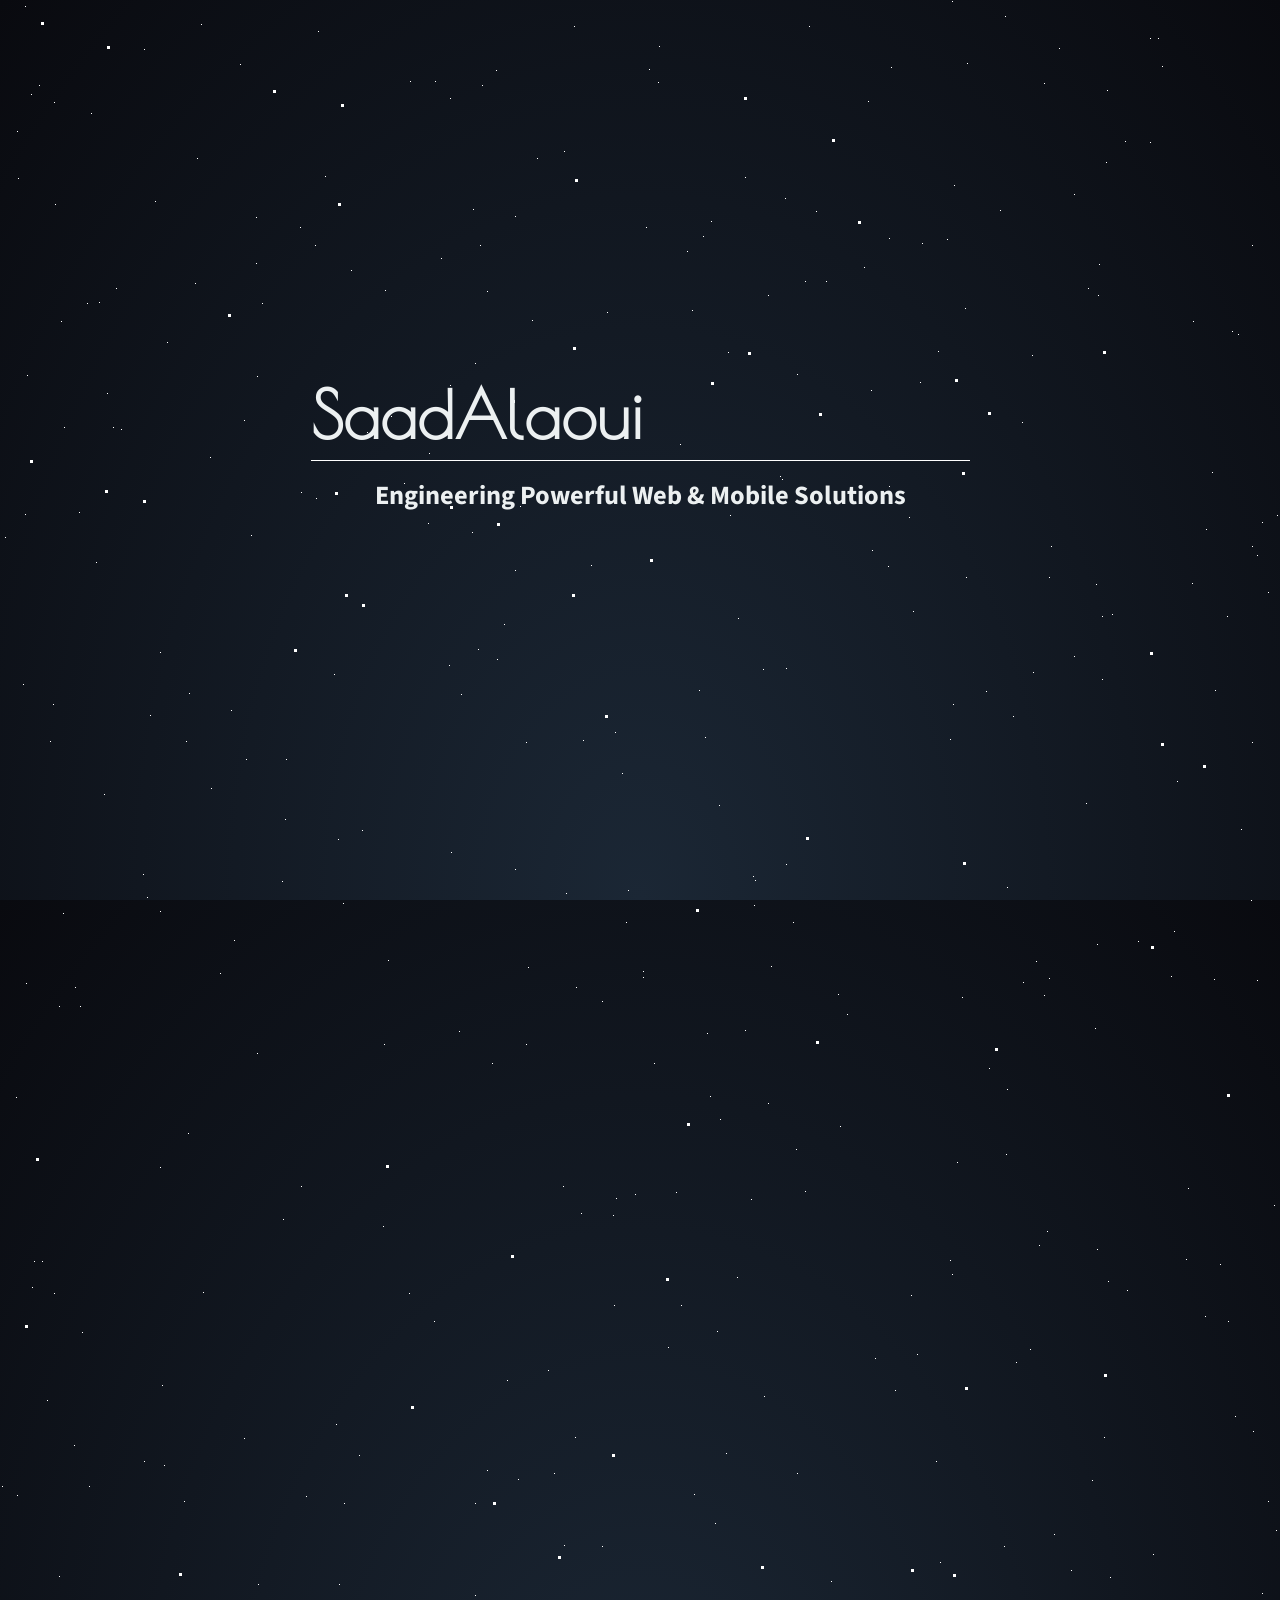
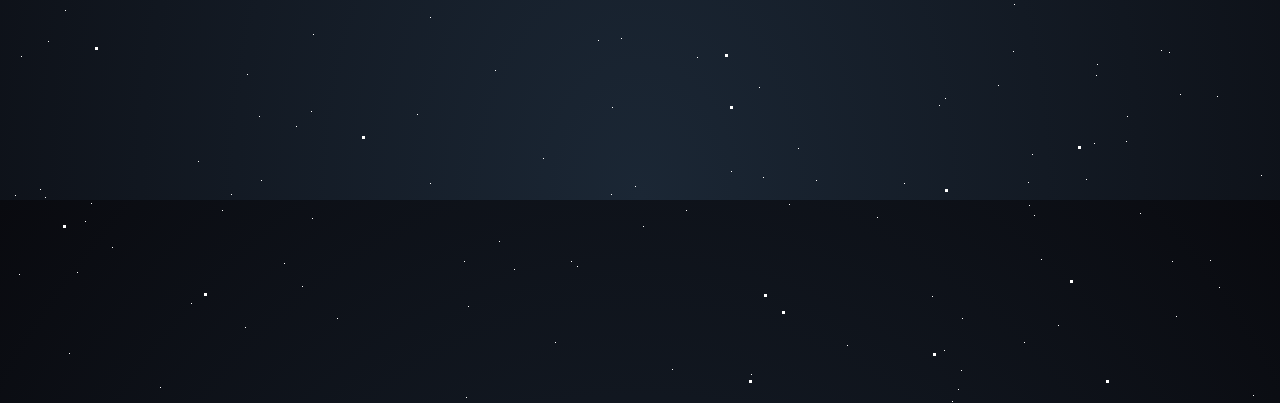
==== commit 304ef4be: "update index.html with new title and subtitle for the contact section" ====
--- a/index.html
+++ b/index.html
@@ -135,8 +135,8 @@
 <div class="stars3" aria-hidden="true"></div>
 <main class="main">
     <section class="contact">
-        <h1 class="title">Awesome Thing</h1>
-        <h2 class="sub-title">Site Under Construction</h2>
+        <h1 class="title">SaadAlaoui</h1>
+        <h2 class="sub-title">Engineering Powerful Web & Mobile Solutions</h2>
     </section>
 </main>
 </body>
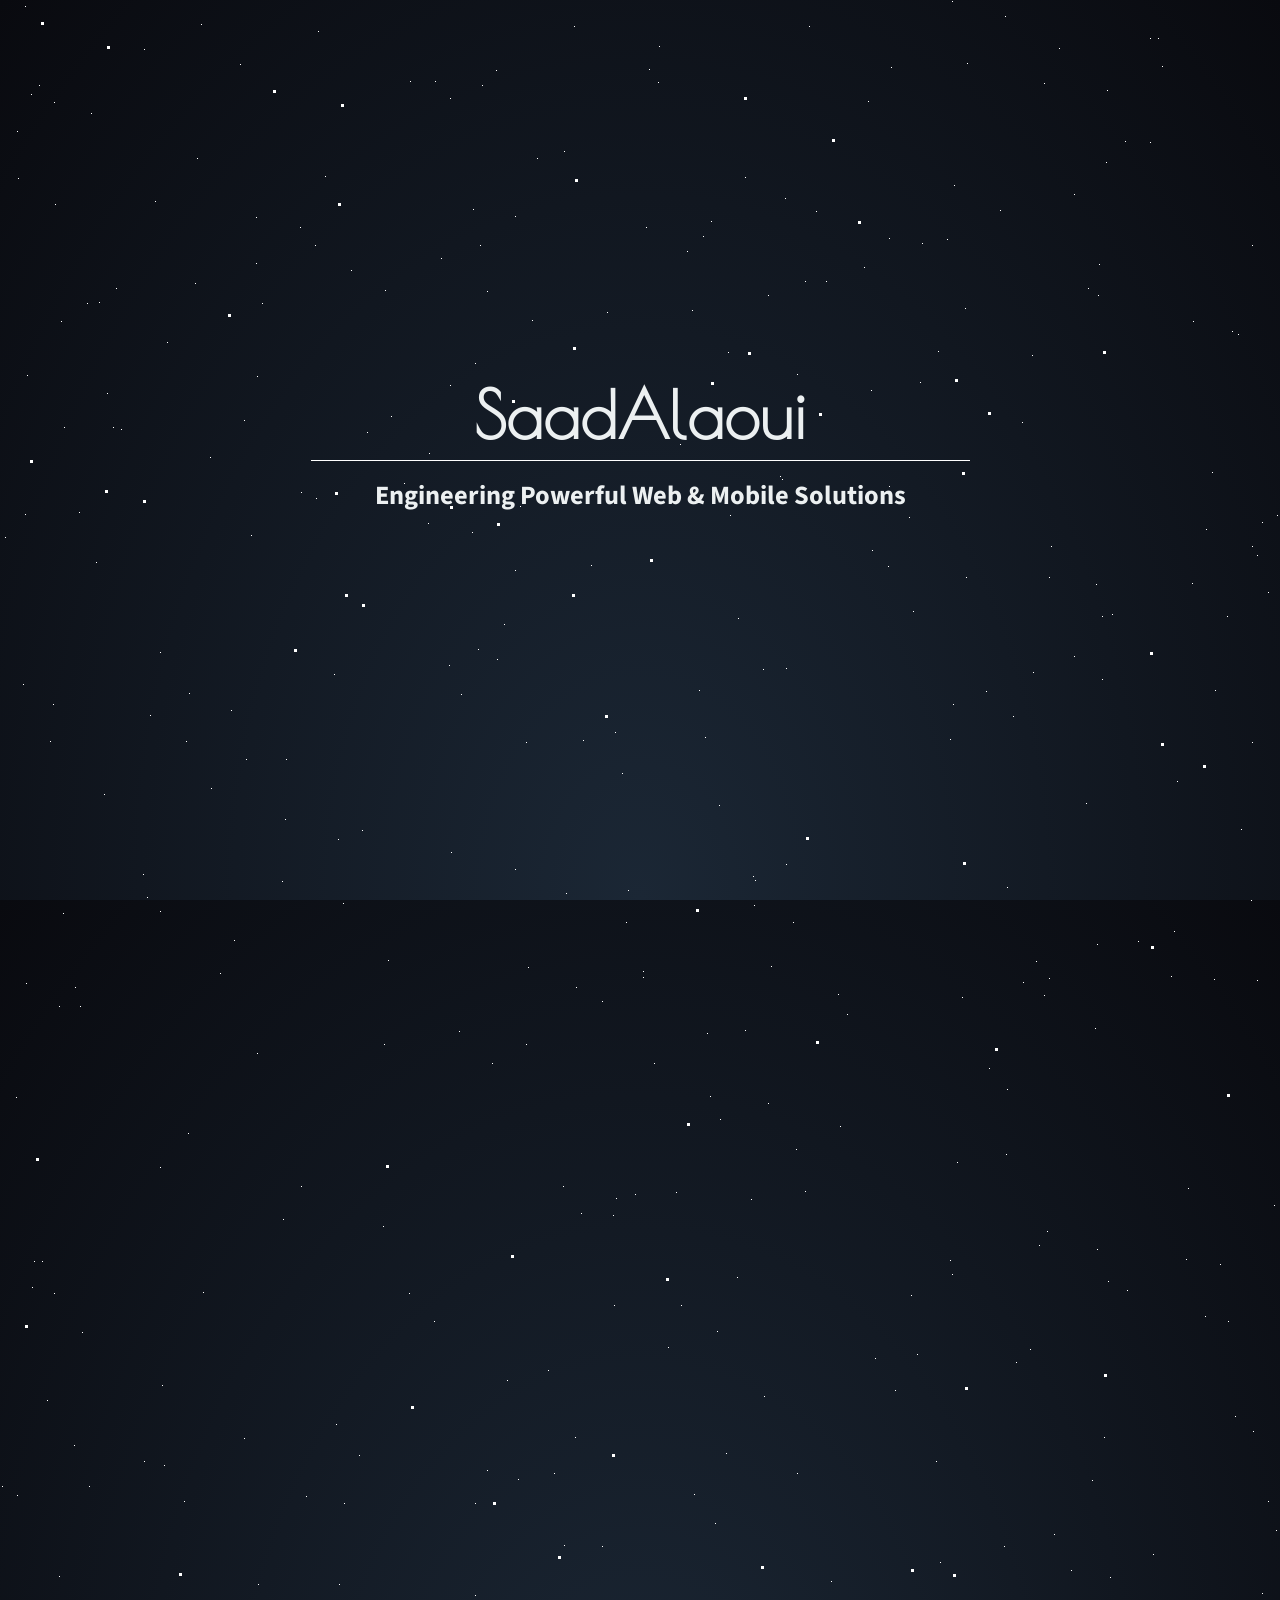
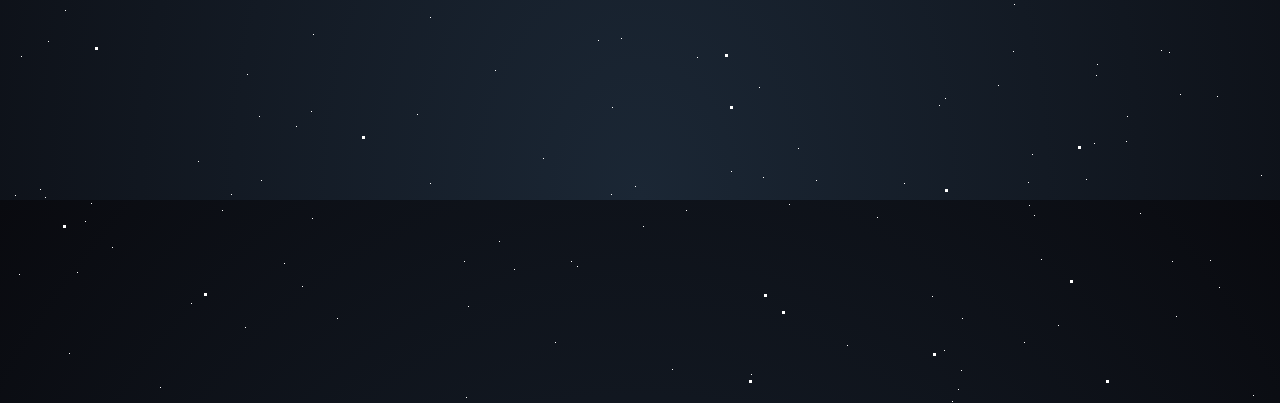
==== commit 661d51e0: "center text alignment for main title in index.html" ====
--- a/index.html
+++ b/index.html
@@ -53,6 +53,7 @@
             font-size: 4rem;
             margin-bottom: .5rem;
             width: 100%;
+            text-align: center;
         }
 
         .sub-title {
@@ -81,7 +82,6 @@
             background: transparent;
             box-shadow: 1983px 1070px #FFF, 1625px 734px #FFF, 1505px 1218px #FFF, 1288px 1382px #FFF, 1023px 982px #FFF, 184px 1501px #FFF, 1352px 1072px #FFF, 966px 577px #FFF, 1928px 1505px #FFF, 284px 1863px #FFF, 871px 390px #FFF, 1591px 1017px #FFF, 1919px 1315px #FFF, 1552px 697px #FFF, 1775px 1722px #FFF, 61px 321px #FFF, 1108px 1281px #FFF, 1795px 22px #FFF, 1808px 716px #FFF, 797px 374px #FFF, 796px 1149px #FFF, 952px 1px #FFF, 1361px 1185px #FFF, 1110px 1577px #FFF, 1058px 1925px #FFF, 160px 1987px #FFF, 1274px 1205px #FFF, 39px 85px #FFF, 1835px 484px #FFF, 495px 1670px #FFF, 986px 691px #FFF, 2px 1486px #FFF, 719px 805px #FFF, 1601px 89px #FFF, 591px 565px #FFF, 1317px 1604px #FFF, 1805px 1486px #FFF, 703px 236px #FFF, 1950px 1089px #FFF, 1527px 1923px #FFF, 1690px 36px #FFF, 1252px 245px #FFF, 343px 903px #FFF, 143px 874px #FFF, 939px 1705px #FFF, 1733px 372px #FFF, 362px 830px #FFF, 1580px 1181px #FFF, 251px 535px #FFF, 1666px 1111px #FFF, 1276px 1530px #FFF, 958px 1989px #FFF, 75px 987px #FFF, 256px 217px #FFF, 635px 1194px #FFF, 1004px 1546px #FFF, 1910px 878px #FFF, 520px 506px #FFF, 1000px 210px #FFF, 1455px 1027px #FFF, 417px 1714px #FFF, 1376px 674px #FFF, 1744px 1390px #FFF, 195px 283px #FFF, 621px 1638px #FFF, 962px 997px #FFF, 283px 1219px #FFF, 1591px 1953px #FFF, 160px 652px #FFF, 1430px 948px #FFF, 1589px 1722px #FFF, 614px 1305px #FFF, 167px 342px #FFF, 1172px 1861px #FFF, 1097px 1249px #FFF, 1094px 1743px #FFF, 1988px 1361px #FFF, 461px 694px #FFF, 1096px 584px #FFF, 1876px 1984px #FFF, 315px 245px #FFF, 441px 258px #FFF, 1219px 1887px #FFF, 480px 245px #FFF, 285px 819px #FFF, 1753px 1833px #FFF, 816px 1780px #FFF, 245px 1927px #FFF, 715px 1523px #FFF, 475px 1595px #FFF, 1162px 66px #FFF, 543px 1758px #FFF, 112px 1847px #FFF, 1604px 1243px #FFF, 1888px 1758px #FFF, 162px 1385px #FFF, 1587px 1863px #FFF, 1059px 48px #FFF, 1161px 1650px #FFF, 1881px 289px #FFF, 475px 363px #FFF, 160px 911px #FFF, 487px 291px #FFF, 496px 70px #FFF, 1107px 90px #FFF, 731px 1771px #FFF, 1517px 918px #FFF, 1013px 716px #FFF, 1832px 882px #FFF, 107px 393px #FFF, 1503px 1860px #FFF, 31px 94px #FFF, 1640px 1112px #FFF, 697px 1657px #FFF, 435px 81px #FFF, 1526px 1467px #FFF, 602px 1001px #FFF, 1409px 306px #FFF, 1631px 1005px #FFF, 302px 1886px #FFF, 1262px 522px #FFF, 1606px 776px #FFF, 1813px 1471px #FFF, 1784px 1953px #FFF, 499px 1841px #FFF, 805px 1191px #FFF, 786px 864px #FFF, 940px 1562px #FFF, 1016px 1362px #FFF, 1036px 961px #FFF, 1666px 173px #FFF, 1214px 979px #FFF, 54px 1293px #FFF, 231px 710px #FFF, 434px 1321px #FFF, 259px 1716px #FFF, 1463px 380px #FFF, 1406px 1130px #FFF, 913px 611px #FFF, 1489px 1218px #FFF, 1777px 61px #FFF, 967px 63px #FFF, 1598px 1504px #FFF, 1528px 1134px #FFF, 1641px 111px #FFF, 1980px 1181px #FFF, 945px 1698px #FFF, 430px 1617px #FFF, 482px 85px #FFF, 554px 1473px #FFF, 1112px 614px #FFF, 1030px 1349px #FFF, 1666px 1753px #FFF, 1049px 978px #FFF, 1817px 1144px #FFF, 759px 1687px #FFF, 1371px 1720px #FFF, 1393px 461px #FFF, 26px 983px #FFF, 85px 1821px #FFF, 1193px 321px #FFF, 240px 64px #FFF, 220px 973px #FFF, 607px 312px #FFF, 1102px 679px #FFF, 1314px 329px #FFF, 1802px 1079px #FFF, 1997px 85px #FFF, 782px 479px #FFF, 1647px 52px #FFF, 1945px 514px #FFF, 938px 351px #FFF, 1140px 1813px #FFF, 1348px 1582px #FFF, 1188px 1188px #FFF, 1494px 1341px #FFF, 1552px 834px #FFF, 1592px 1952px #FFF, 450px 98px #FFF, 581px 1213px #FFF, 1736px 1193px #FFF, 944px 1950px #FFF, 526px 1044px #FFF, 1869px 788px #FFF, 911px 1295px #FFF, 1521px 1135px #FFF, 1725px 1438px #FFF, 1691px 110px #FFF, 1903px 1777px #FFF, 643px 1826px #FFF, 222px 1810px #FFF, 1613px 1035px #FFF, 201px 24px #FFF, 1325px 557px #FFF, 1169px 1652px #FFF, 385px 290px #FFF, 1733px 168px #FFF, 1886px 438px #FFF, 1533px 315px #FFF, 388px 960px #FFF, 312px 1818px #FFF, 1605px 6px #FFF, 231px 1794px #FFF, 686px 1810px #FFF, 1301px 577px #FFF, 1583px 474px #FFF, 1916px 756px #FFF, 694px 1494px #FFF, 1877px 1341px #FFF, 25px 6px #FFF, 1717px 316px #FFF, 1906px 1307px #FFF, 1555px 316px #FFF, 699px 690px #FFF, 1335px 368px #FFF, 1871px 668px #FFF, 301px 492px #FFF, 1899px 747px #FFF, 680px 444px #FFF, 654px 1063px #FFF, 45px 1797px #FFF, 826px 281px #FFF, 1041px 1859px #FFF, 1690px 7px #FFF, 797px 1473px #FFF, 1697px 1680px #FFF, 1704px 572px #FFF, 144px 49px #FFF, 1099px 264px #FFF, 789px 1804px #FFF, 186px 741px #FFF, 306px 1496px #FFF, 473px 209px #FFF, 1763px 127px #FFF, 116px 288px #FFF, 450px 385px #FFF, 210px 457px #FFF, 1433px 1540px #FFF, 1766px 1459px #FFF, 1426px 215px #FFF, 1313px 296px #FFF, 410px 81px #FFF, 1809px 593px #FFF, 515px 216px #FFF, 1903px 1912px #FFF, 564px 1545px #FFF, 99px 302px #FFF, 164px 1465px #FFF, 1560px 801px #FFF, 1839px 663px #FFF, 191px 1903px #FFF, 5px 537px #FFF, 1150px 38px #FFF, 1310px 647px #FFF, 1257px 555px #FFF, 487px 1470px #FFF, 1769px 1121px #FFF, 1698px 1155px #FFF, 1176px 1916px #FFF, 1192px 583px #FFF, 1778px 1511px #FFF, 1330px 354px #FFF, 705px 737px #FFF, 449px 665px #FFF, 89px 1486px #FFF, 751px 1974px #FFF, 1733px 1742px #FFF, 1289px 1386px #FFF, 1621px 1363px #FFF, 571px 1861px #FFF, 1697px 1850px #FFF, 504px 624px #FFF, 889px 238px #FFF, 1627px 1435px #FFF, 1379px 1367px #FFF, 872px 550px #FFF, 472px 532px #FFF, 466px 1997px #FFF, 932px 1896px #FFF, 1044px 83px #FFF, 1262px 1593px #FFF, 1953px 1478px #FFF, 1127px 1716px #FFF, 325px 176px #FFF, 1742px 1505px #FFF, 1088px 288px #FFF, 1212px 472px #FFF, 1365px 985px #FFF, 1086px 803px #FFF, 256px 263px #FFF, 1300px 1444px #FFF, 1673px 201px #FFF, 188px 1133px #FFF, 404px 483px #FFF, 59px 1006px #FFF, 1013px 1651px #FFF, 947px 239px #FFF, 18px 178px #FFF, 1430px 1851px #FFF, 763px 1777px #FFF, 1737px 196px #FFF, 643px 977px #FFF, 1335px 1275px #FFF, 1513px 1200px #FFF, 497px 659px #FFF, 1929px 800px #FFF, 1481px 283px #FFF, 1232px 331px #FFF, 1518px 1754px #FFF, 515px 869px #FFF, 1127px 1290px #FFF, 726px 1453px #FFF, 864px 267px #FFF, 313px 1634px #FFF, 1562px 606px #FFF, 91px 1803px #FFF, 40px 1789px #FFF, 1097px 944px #FFF, 1949px 1949px #FFF, 17px 1495px #FFF, 1786px 93px #FFF, 577px 1866px #FFF, 1252px 546px #FFF, 564px 151px #FFF, 1096px 1675px #FFF, 1743px 1694px #FFF, 1332px 311px #FFF, 1935px 1625px #FFF, 1251px 900px #FFF, 840px 1126px #FFF, 763px 669px #FFF, 1414px 1146px #FFF, 32px 1287px #FFF, 950px 739px #FFF, 1730px 856px #FFF, 1032px 1754px #FFF, 155px 201px #FFF, 1999px 1250px #FFF, 1811px 1488px #FFF, 805px 281px #FFF, 875px 1358px #FFF, 1757px 86px #FFF, 1824px 605px #FFF, 429px 453px #FFF, 1955px 1159px #FFF, 19px 1874px #FFF, 1549px 109px #FFF, 1684px 145px #FFF, 1973px 685px #FFF, 338px 839px #FFF, 659px 46px #FFF, 1600px 344px #FFF, 838px 994px #FFF, 337px 1918px #FFF, 583px 740px #FFF, 687px 251px #FFF, 1900px 1031px #FFF, 1296px 449px #FFF, 1268px 592px #FFF, 383px 1226px #FFF, 868px 101px #FFF, 891px 67px #FFF, 1957px 940px #FFF, 74px 1445px #FFF, 1432px 898px #FFF, 430px 1783px #FFF, 954px 185px #FFF, 359px 1455px #FFF, 635px 1786px #FFF, 1186px 1259px #FFF, 1445px 1505px #FFF, 1177px 781px #FFF, 1407px 603px #FFF, 1257px 980px #FFF, 96px 562px #FFF, 1999px 1560px #FFF, 1153px 1554px #FFF, 1033px 672px #FFF, 1051px 546px #FFF, 753px 876px #FFF, 1763px 145px #FFF, 1704px 1207px #FFF, 34px 1261px #FFF, 817px 1041px #FFF, 247px 1674px #FFF, 121px 429px #FFF, 515px 570px #FFF, 1762px 1489px #FFF, 234px 940px #FFF, 1095px 1028px #FFF, 720px 1119px #FFF, 1238px 334px #FFF, 91px 113px #FFF, 147px 897px #FFF, 1029px 1805px #FFF, 1680px 1957px #FFF, 475px 1503px #FFF, 1557px 917px #FFF, 1458px 1762px #FFF, 612px 1707px #FFF, 1329px 393px #FFF, 160px 1167px #FFF, 1631px 1887px #FFF, 1125px 141px #FFF, 257px 376px #FFF, 809px 26px #FFF, 1349px 199px #FFF, 1805px 88px #FFF, 69px 1953px #FFF, 1206px 529px #FFF, 646px 227px #FFF, 1097px 1664px #FFF, 42px 1261px #FFF, 1604px 360px #FFF, 1939px 187px #FFF, 1220px 1264px #FFF, 1044px 995px #FFF, 1005px 16px #FFF, 1648px 1612px #FFF, 847px 1014px #FFF, 339px 1584px #FFF, 1329px 1304px #FFF, 961px 1970px #FFF, 711px 221px #FFF, 888px 566px #FFF, 53px 704px #FFF, 1369px 846px #FFF, 1261px 1775px #FFF, 737px 1277px #FFF, 1071px 1570px #FFF, 77px 1872px #FFF, 1268px 1501px #FFF, 598px 1640px #FFF, 1769px 297px #FFF, 1074px 656px #FFF, 1006px 1154px #FFF, 672px 1969px #FFF, 922px 243px #FFF, 622px 773px #FFF, 1875px 804px #FFF, 1873px 600px #FFF, 1844px 1794px #FFF, 1253px 1995px #FFF, 616px 1198px #FFF, 1829px 1743px #FFF, 1321px 504px #FFF, 1340px 566px #FFF, 1520px 1825px #FFF, 1696px 1333px #FFF, 537px 158px #FFF, 1106px 162px #FFF, 25px 514px #FFF, 1022px 422px #FFF, 1955px 391px #FFF, 1126px 1741px #FFF, 754px 905px #FFF, 1217px 1696px #FFF, 351px 270px #FFF, 950px 1260px #FFF, 1847px 658px #FFF, 23px 684px #FFF, 1295px 572px #FFF, 257px 1053px #FFF, 87px 303px #FFF, 798px 1748px #FFF, 1150px 142px #FFF, 48px 1641px #FFF, 1492px 1328px #FFF, 1385px 1766px #FFF, 296px 1726px #FFF, 1299px 1780px #FFF, 1316px 522px #FFF, 1953px 1526px #FFF, 1007px 1089px #FFF, 1824px 1598px #FFF, 1720px 480px #FFF, 555px 1942px #FFF, 367px 432px #FFF, 957px 1162px #FFF, 384px 1044px #FFF, 738px 618px #FFF, 1568px 1432px #FFF, 211px 788px #FFF, 198px 1761px #FFF, 745px 177px #FFF, 1700px 159px #FFF, 316px 498px #FFF, 65px 1610px #FFF, 1948px 1638px #FFF, 936px 1461px #FFF, 1656px 622px #FFF, 575px 1437px #FFF, 336px 1424px #FFF, 1215px 690px #FFF, 1641px 1542px #FFF, 998px 1685px #FFF, 952px 1274px #FFF, 1448px 1165px #FFF, 904px 1783px #FFF, 1788px 1404px #FFF, 1748px 1717px #FFF, 793px 922px #FFF, 1032px 355px #FFF, 1158px 38px #FFF, 1573px 1855px #FFF, 751px 1199px #FFF, 1284px 227px #FFF, 391px 416px #FFF, 55px 204px #FFF, 962px 1918px #FFF, 668px 1347px #FFF, 613px 1215px #FFF, 615px 732px #FFF, 1442px 1752px #FFF, 1086px 1779px #FFF, 532px 320px #FFF, 1228px 1321px #FFF, 1796px 1906px #FFF, 150px 715px #FFF, 1694px 1005px #FFF, 1509px 391px #FFF, 262px 303px #FFF, 1743px 909px #FFF, 1966px 1203px #FFF, 707px 1033px #FFF, 82px 1332px #FFF, 104px 794px #FFF, 246px 759px #FFF, 507px 1380px #FFF, 1227px 616px #FFF, 917px 1354px #FFF, 1941px 759px #FFF, 451px 852px #FFF, 17px 131px #FFF, 780px 476px #FFF, 816px 211px #FFF, 1039px 1245px #FFF, 1521px 1036px #FFF, 1509px 1542px #FFF, 1368px 960px #FFF, 1104px 1437px #FFF, 1171px 976px #FFF, 681px 1305px #FFF, 1741px 579px #FFF, 953px 704px #FFF, 1810px 328px #FFF, 1960px 1396px #FFF, 1098px 295px #FFF, 1409px 919px #FFF, 1830px 1176px #FFF, 492px 1063px #FFF, 1277px 515px #FFF, 602px 1546px #FFF, 1832px 236px #FFF, 1513px 274px #FFF, 1983px 794px #FFF, 2000px 1505px #FFF, 920px 382px #FFF, 1374px 1235px #FFF, 692px 310px #FFF, 1028px 1782px #FFF, 1007px 887px #FFF, 1492px 858px #FFF, 877px 1817px #FFF, 1024px 1942px #FFF, 658px 82px #FFF, 526px 742px #FFF, 755px 880px #FFF, 301px 1186px #FFF, 318px 31px #FFF, 1517px 1244px #FFF, 1996px 1126px #FFF, 464px 1861px #FFF, 334px 674px #FFF, 768px 1103px #FFF, 628px 890px #FFF, 1054px 1534px #FFF, 59px 1576px #FFF, 189px 693px #FFF, 16px 1097px #FFF, 563px 1186px #FFF, 428px 523px #FFF, 1047px 1231px #FFF, 1940px 1262px #FFF, 643px 971px #FFF, 611px 1794px #FFF, 1676px 21px #FFF, 1882px 1523px #FFF, 258px 1584px #FFF, 768px 295px #FFF, 1253px 1431px #FFF, 1855px 362px #FFF, 576px 987px #FFF, 1904px 470px #FFF, 895px 1390px #FFF, 771px 966px #FFF, 1034px 1815px #FFF, 203px 1292px #FFF, 566px 893px #FFF, 63px 913px #FFF, 1340px 1416px #FFF, 528px 967px #FFF, 1965px 444px #FFF, 1961px 132px #FFF, 1049px 577px #FFF, 459px 1031px #FFF, 261px 1780px #FFF, 1092px 1480px #FFF, 286px 759px #FFF, 1014px 1604px #FFF, 144px 1461px #FFF, 1180px 1694px #FFF, 1348px 613px #FFF, 518px 1479px #FFF, 478px 649px #FFF, 1303px 629px #FFF, 1713px 258px #FFF, 1912px 501px #FFF, 300px 227px #FFF, 989px 1068px #FFF, 197px 158px #FFF, 244px 420px #FFF, 889px 486px #FFF, 1517px 1812px #FFF, 965px 308px #FFF, 409px 1293px #FFF, 47px 1400px #FFF, 1473px 1150px #FFF, 311px 1711px #FFF, 1938px 1000px #FFF, 717px 1331px #FFF, 282px 881px #FFF, 1305px 382px #FFF, 1639px 52px #FFF, 1466px 1228px #FFF, 574px 26px #FFF, 1310px 899px #FFF, 15px 1795px #FFF, 1138px 941px #FFF, 1235px 1416px #FFF, 27px 375px #FFF, 1333px 1470px #FFF, 1462px 1837px #FFF, 1830px 1217px #FFF, 1521px 1848px #FFF, 730px 515px #FFF, 514px 1869px #FFF, 468px 1906px #FFF, 1931px 259px #FFF, 1612px 151px #FFF, 1495px 735px #FFF, 710px 1096px #FFF, 1976px 546px #FFF, 50px 741px #FFF, 1313px 381px #FFF, 54px 102px #FFF, 1873px 1009px #FFF, 1696px 688px #FFF, 626px 922px #FFF, 244px 1438px #FFF, 1746px 1787px #FFF, 1824px 1437px #FFF, 1730px 1219px #FFF, 785px 198px #FFF, 1174px 931px #FFF, 909px 517px #FFF, 1283px 662px #FFF, 1074px 194px #FFF, 847px 1945px #FFF, 113px 427px #FFF, 728px 352px #FFF, 1205px 1316px #FFF, 786px 668px #FFF, 64px 427px #FFF, 548px 1370px #FFF, 1102px 616px #FFF, 676px 1192px #FFF, 1652px 1264px #FFF, 649px 69px #FFF, 1593px 645px #FFF, 1651px 816px #FFF, 1914px 977px #FFF, 80px 1006px #FFF, 1252px 742px #FFF, 1291px 981px #FFF, 1325px 273px #FFF, 831px 1581px #FFF, 344px 1503px #FFF, 1885px 1849px #FFF, 745px 1030px #FFF, 764px 1396px #FFF, 1241px 829px #FFF, 1281px 160px #FFF, 1210px 1860px #FFF, 1998px 411px #FFF, 1752px 1816px #FFF, 21px 1656px #FFF, 1863px 1988px #FFF, 1860px 331px #FFF, 79px 512px #FFF;
         }
-
         .stars2 {
             width: 2px;
             height: 2px;
@@ -89,7 +89,6 @@
             box-shadow: 1124px 1500px #FFF, 916px 1039px #FFF, 1281px 2000px #FFF, 1702px 518px #FFF, 246px 953px #FFF, 1889px 287px #FFF, 1438px 1139px #FFF, 1824px 1739px #FFF, 1090px 1205px #FFF, 1514px 392px #FFF, 87px 1797px #FFF, 342px 25px #FFF, 134px 1624px #FFF, 1246px 426px #FFF, 453px 559px #FFF, 609px 308px #FFF, 506px 972px #FFF, 684px 733px #FFF, 85px 1641px #FFF, 1576px 320px #FFF, 145px 809px #FFF, 1822px 1000px #FFF, 21px 1512px #FFF, 173px 1775px #FFF, 1283px 1564px #FFF, 224px 1353px #FFF, 451px 785px #FFF, 703px 1983px #FFF, 508px 1345px #FFF, 957px 1209px #FFF, 698px 162px #FFF, 159px 1835px #FFF, 712px 227px #FFF, 1234px 295px #FFF, 310px 958px #FFF, 889px 31px #FFF, 1321px 1156px #FFF, 501px 274px #FFF, 914px 96px #FFF, 1637px 1954px #FFF, 774px 1326px #FFF, 304px 550px #FFF, 1249px 425px #FFF, 649px 1851px #FFF, 723px 1114px #FFF, 1115px 1524px #FFF, 1937px 1932px #FFF, 44px 1353px #FFF, 850px 1872px #FFF, 1175px 1628px #FFF, 318px 248px #FFF, 291px 521px #FFF, 1246px 1707px #FFF, 1640px 1608px #FFF, 1961px 343px #FFF, 964px 1144px #FFF, 1729px 361px #FFF, 1493px 799px #FFF, 1503px 1030px #FFF, 426px 1162px #FFF, 991px 1700px #FFF, 697px 630px #FFF, 897px 1692px #FFF, 457px 1816px #FFF, 667px 729px #FFF, 1753px 1618px #FFF, 1132px 1095px #FFF, 954px 1846px #FFF, 1938px 1179px #FFF, 135px 434px #FFF, 1134px 1216px #FFF, 491px 543px #FFF, 525px 1114px #FFF, 1769px 1830px #FFF, 1641px 1422px #FFF, 873px 548px #FFF, 1519px 1249px #FFF, 934px 1084px #FFF, 753px 1528px #FFF, 1139px 478px #FFF, 1533px 356px #FFF, 264px 1956px #FFF, 899px 487px #FFF, 1932px 1084px #FFF, 1846px 64px #FFF, 46px 1255px #FFF, 102px 1775px #FFF, 678px 1579px #FFF, 1406px 368px #FFF, 1808px 32px #FFF, 741px 775px #FFF, 225px 1338px #FFF, 124px 731px #FFF, 411px 135px #FFF, 1640px 1276px #FFF, 54px 1998px #FFF, 1126px 1912px #FFF, 1896px 1754px #FFF, 819px 827px #FFF, 1063px 125px #FFF, 955px 1357px #FFF, 945px 1808px #FFF, 777px 1591px #FFF, 508px 1351px #FFF, 966px 983px #FFF, 168px 9px #FFF, 1700px 533px #FFF, 785px 1700px #FFF, 558px 749px #FFF, 56px 1463px #FFF, 1482px 371px #FFF, 1201px 1930px #FFF, 207px 240px #FFF, 538px 146px #FFF, 893px 1156px #FFF, 662px 973px #FFF, 1126px 641px #FFF, 354px 1792px #FFF, 1483px 1367px #FFF, 1032px 1516px #FFF, 322px 1338px #FFF, 1804px 1170px #FFF, 1899px 561px #FFF, 698px 1947px #FFF, 1377px 1501px #FFF, 1966px 1196px #FFF, 108px 1889px #FFF, 790px 1309px #FFF, 1206px 42px #FFF, 1903px 373px #FFF, 465px 113px #FFF, 1776px 1878px #FFF, 1363px 639px #FFF, 1142px 1969px #FFF, 1427px 840px #FFF, 212px 1412px #FFF, 1333px 1905px #FFF, 817px 261px #FFF, 1590px 1046px #FFF, 1139px 89px #FFF, 1852px 311px #FFF, 1618px 1155px #FFF, 387px 1975px #FFF, 290px 1660px #FFF, 1094px 957px #FFF, 1145px 1157px #FFF, 825px 1179px #FFF, 1456px 1133px #FFF, 1214px 922px #FFF, 290px 1880px #FFF, 852px 1027px #FFF, 275px 557px #FFF, 1115px 724px #FFF, 1713px 1698px #FFF, 1819px 1196px #FFF, 1778px 179px #FFF, 401px 610px #FFF, 1288px 1286px #FFF, 1603px 493px #FFF, 497px 306px #FFF, 457px 1005px #FFF, 675px 1814px #FFF, 850px 1719px #FFF, 467px 932px #FFF, 1312px 1366px #FFF, 812px 1643px #FFF, 356px 1170px #FFF, 1915px 787px #FFF, 1923px 1453px #FFF, 542px 860px #FFF, 1496px 832px #FFF, 1689px 90px #FFF, 1404px 73px #FFF, 991px 357px #FFF, 1534px 1469px #FFF, 1036px 822px #FFF, 595px 819px #FFF, 432px 1908px #FFF, 221px 1519px #FFF, 1744px 1507px #FFF, 505px 564px #FFF, 1220px 1959px #FFF, 544px 1880px #FFF, 744px 516px #FFF, 547px 307px #FFF, 1862px 247px #FFF, 1560px 410px #FFF, 736px 282px #FFF, 986px 1452px #FFF, 808px 1942px #FFF, 194px 1307px #FFF, 639px 842px #FFF, 717px 272px #FFF, 580px 103px #FFF, 566px 1916px #FFF, 1847px 91px #FFF, 1583px 629px #FFF, 1270px 1517px #FFF, 1452px 1905px #FFF, 1161px 1965px #FFF;
             animation: animStar 100s linear infinite;
         }
-
         .stars2:after {
             content: " ";
             position: absolute;
@@ -99,7 +98,6 @@
             background: transparent;
             box-shadow: 1124px 1500px #FFF, 916px 1039px #FFF, 1281px 2000px #FFF, 1702px 518px #FFF, 246px 953px #FFF, 1889px 287px #FFF, 1438px 1139px #FFF, 1824px 1739px #FFF, 1090px 1205px #FFF, 1514px 392px #FFF, 87px 1797px #FFF, 342px 25px #FFF, 134px 1624px #FFF, 1246px 426px #FFF, 453px 559px #FFF, 609px 308px #FFF, 506px 972px #FFF, 684px 733px #FFF, 85px 1641px #FFF, 1576px 320px #FFF, 145px 809px #FFF, 1822px 1000px #FFF, 21px 1512px #FFF, 173px 1775px #FFF, 1283px 1564px #FFF, 224px 1353px #FFF, 451px 785px #FFF, 703px 1983px #FFF, 508px 1345px #FFF, 957px 1209px #FFF, 698px 162px #FFF, 159px 1835px #FFF, 712px 227px #FFF, 1234px 295px #FFF, 310px 958px #FFF, 889px 31px #FFF, 1321px 1156px #FFF, 501px 274px #FFF, 914px 96px #FFF, 1637px 1954px #FFF, 774px 1326px #FFF, 304px 550px #FFF, 1249px 425px #FFF, 649px 1851px #FFF, 723px 1114px #FFF, 1115px 1524px #FFF, 1937px 1932px #FFF, 44px 1353px #FFF, 850px 1872px #FFF, 1175px 1628px #FFF, 318px 248px #FFF, 291px 521px #FFF, 1246px 1707px #FFF, 1640px 1608px #FFF, 1961px 343px #FFF, 964px 1144px #FFF, 1729px 361px #FFF, 1493px 799px #FFF, 1503px 1030px #FFF, 426px 1162px #FFF, 991px 1700px #FFF, 697px 630px #FFF, 897px 1692px #FFF, 457px 1816px #FFF, 667px 729px #FFF, 1753px 1618px #FFF, 1132px 1095px #FFF, 954px 1846px #FFF, 1938px 1179px #FFF, 135px 434px #FFF, 1134px 1216px #FFF, 491px 543px #FFF, 525px 1114px #FFF, 1769px 1830px #FFF, 1641px 1422px #FFF, 873px 548px #FFF, 1519px 1249px #FFF, 934px 1084px #FFF, 753px 1528px #FFF, 1139px 478px #FFF, 1533px 356px #FFF, 264px 1956px #FFF, 899px 487px #FFF, 1932px 1084px #FFF, 1846px 64px #FFF, 46px 1255px #FFF, 102px 1775px #FFF, 678px 1579px #FFF, 1406px 368px #FFF, 1808px 32px #FFF, 741px 775px #FFF, 225px 1338px #FFF, 124px 731px #FFF, 411px 135px #FFF, 1640px 1276px #FFF, 54px 1998px #FFF, 1126px 1912px #FFF, 1896px 1754px #FFF, 819px 827px #FFF, 1063px 125px #FFF, 955px 1357px #FFF, 945px 1808px #FFF, 777px 1591px #FFF, 508px 1351px #FFF, 966px 983px #FFF, 168px 9px #FFF, 1700px 533px #FFF, 785px 1700px #FFF, 558px 749px #FFF, 56px 1463px #FFF, 1482px 371px #FFF, 1201px 1930px #FFF, 207px 240px #FFF, 538px 146px #FFF, 893px 1156px #FFF, 662px 973px #FFF, 1126px 641px #FFF, 354px 1792px #FFF, 1483px 1367px #FFF, 1032px 1516px #FFF, 322px 1338px #FFF, 1804px 1170px #FFF, 1899px 561px #FFF, 698px 1947px #FFF, 1377px 1501px #FFF, 1966px 1196px #FFF, 108px 1889px #FFF, 790px 1309px #FFF, 1206px 42px #FFF, 1903px 373px #FFF, 465px 113px #FFF, 1776px 1878px #FFF, 1363px 639px #FFF, 1142px 1969px #FFF, 1427px 840px #FFF, 212px 1412px #FFF, 1333px 1905px #FFF, 817px 261px #FFF, 1590px 1046px #FFF, 1139px 89px #FFF, 1852px 311px #FFF, 1618px 1155px #FFF, 387px 1975px #FFF, 290px 1660px #FFF, 1094px 957px #FFF, 1145px 1157px #FFF, 825px 1179px #FFF, 1456px 1133px #FFF, 1214px 922px #FFF, 290px 1880px #FFF, 852px 1027px #FFF, 275px 557px #FFF, 1115px 724px #FFF, 1713px 1698px #FFF, 1819px 1196px #FFF, 1778px 179px #FFF, 401px 610px #FFF, 1288px 1286px #FFF, 1603px 493px #FFF, 497px 306px #FFF, 457px 1005px #FFF, 675px 1814px #FFF, 850px 1719px #FFF, 467px 932px #FFF, 1312px 1366px #FFF, 812px 1643px #FFF, 356px 1170px #FFF, 1915px 787px #FFF, 1923px 1453px #FFF, 542px 860px #FFF, 1496px 832px #FFF, 1689px 90px #FFF, 1404px 73px #FFF, 991px 357px #FFF, 1534px 1469px #FFF, 1036px 822px #FFF, 595px 819px #FFF, 432px 1908px #FFF, 221px 1519px #FFF, 1744px 1507px #FFF, 505px 564px #FFF, 1220px 1959px #FFF, 544px 1880px #FFF, 744px 516px #FFF, 547px 307px #FFF, 1862px 247px #FFF, 1560px 410px #FFF, 736px 282px #FFF, 986px 1452px #FFF, 808px 1942px #FFF, 194px 1307px #FFF, 639px 842px #FFF, 717px 272px #FFF, 580px 103px #FFF, 566px 1916px #FFF, 1847px 91px #FFF, 1583px 629px #FFF, 1270px 1517px #FFF, 1452px 1905px #FFF, 1161px 1965px #FFF;
         }
-
         .stars3 {
             width: 3px;
             height: 3px;
